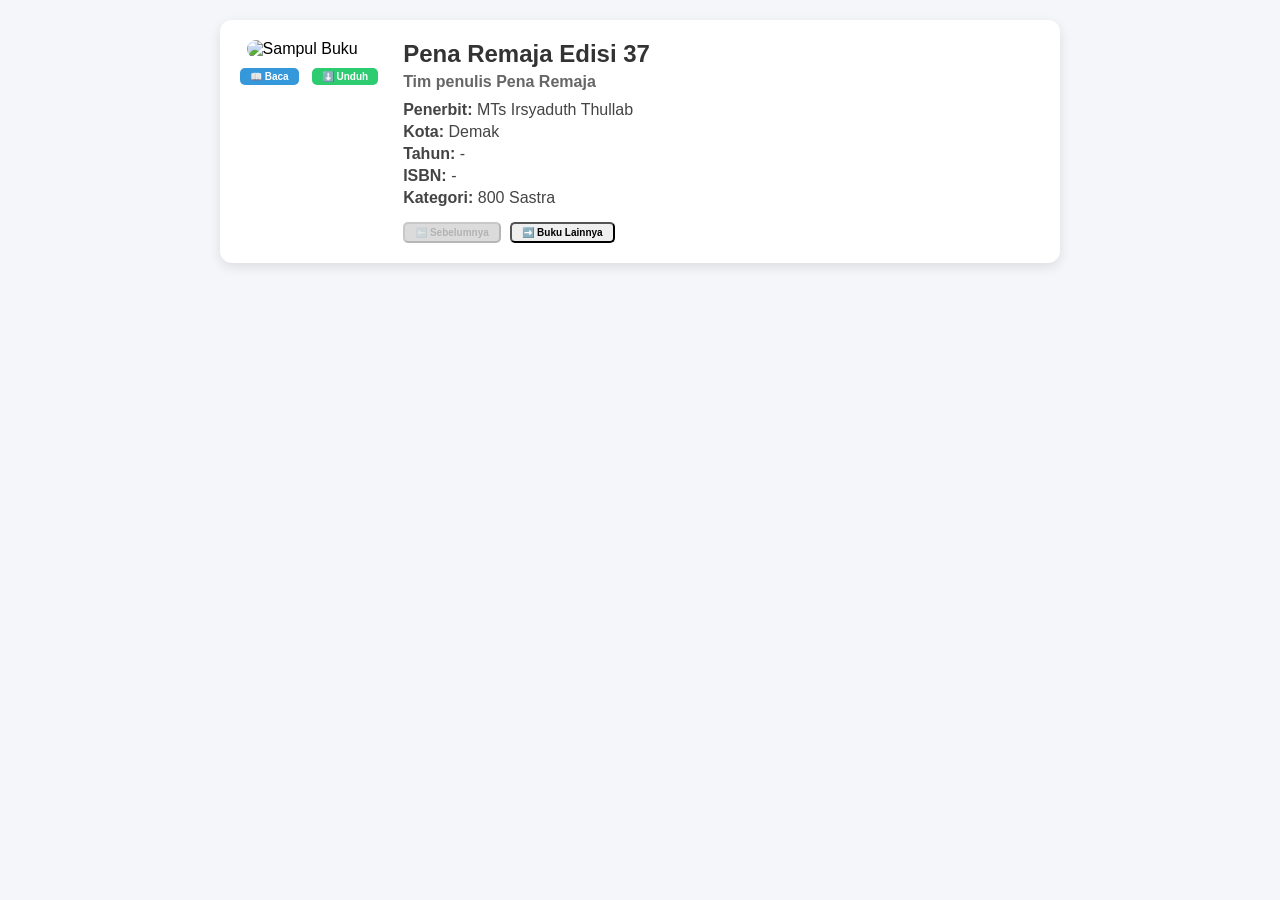
==== index.html @ f4716179 "Rename 1.html to index.html" ====
<!DOCTYPE html>
<html lang="id">
<head>
    <meta charset="UTF-8">
    <meta name="viewport" content="width=device-width, initial-scale=1.0">
    <title>Detail Buku</title>

    <!-- CSS -->
    <link rel="stylesheet" href="style.css">
</head>
<body>

<div class="book-card">

    <!-- COVER + TOMBOL -->
    <div class="book-image">
     <img id="cover" src="" alt="Sampul Buku" style="display:none;">
        <div id="noCover">📚</div>

        <!-- tombol pindah ke sini -->
        <div class="book-actions">
            <a id="btnBaca" target="_blank" class="btn read">📖 Baca</a>
            <a id="btnUnduh" class="btn download">⬇️ Unduh</a>
        </div>
    </div>

    <!-- INFO -->
    <div class="book-info">
        <h2 id="judul">Memuat...</h2>
        <h4 id="penulis"></h4>
        <p><strong>Penerbit:</strong> <span id="penerbit"></span></p>
        <p><strong>Kota:</strong> <span id="kota"></span></p>
        <p><strong>Tahun:</strong> <span id="tahun"></span></p>
        <p><strong>ISBN:</strong> <span id="isbn"></span></p>
        <p><strong>Kategori:</strong> <span id="kategori"></span></p>

        <!-- tombol navigasi tetap di sini -->
        <div class="book-actions">
            <button id="btnPrev" class="btn nav">⬅️ Sebelumnya</button>
            <button id="btnNext" class="btn nav">➡️ Buku Lainnya</button>
        </div>
    </div>

</div>

<!-- SCRIPT -->
<script>
document.addEventListener("DOMContentLoaded", () => {

let dataRows = [];
let currentIndex = 1;

const btnNext = document.getElementById("btnNext");
const btnPrev = document.getElementById("btnPrev");

fetch('buku.csv')
  .then(res => res.text())
  .then(text => {
    dataRows = text.trim().split("\n");

    if (dataRows.length < 2) {
        console.error("CSV kosong");
        return;
    }

    tampilkanData(currentIndex);
    updateButtonState();
  });

function parseCSV(row) {
    return row.match(/(".*?"|[^",]+)(?=\s*,|\s*$)/g)
        .map(item => item.replace(/^"|"$/g, ''));
}

function tampilkanData(index) {
    const cols = parseCSV(dataRows[index]);

    document.getElementById("judul").innerText = cols[0] || "-";
    document.getElementById("penulis").innerText = cols[1] || "-";
    document.getElementById("penerbit").innerText = cols[2] || "-";
    document.getElementById("kota").innerText = cols[3] || "-";
    document.getElementById("tahun").innerText = cols[4] || "-";
    document.getElementById("isbn").innerText = cols[5] || "-";
    document.getElementById("kategori").innerText = cols[8] || "-";

    const cover = document.getElementById("cover");
    const noCover = document.getElementById("noCover");

        if (!cols[6] || cols[6].trim() === "") {
            cover.style.display = "none";
             noCover.style.display = "flex";
            } else {
                cover.style.display = "block";
                noCover.style.display = "none";
                 cover.src = cols[6];
                }
    document.getElementById("btnBaca").href = cols[7] || "#";
    document.getElementById("btnUnduh").href = cols[7] || "#";
}

function updateButtonState() {
    btnPrev.disabled = (currentIndex <= 1);
    btnNext.disabled = (currentIndex >= dataRows.length - 1);
}

// NEXT
btnNext.addEventListener("click", () => {
    currentIndex++;
    tampilkanData(currentIndex);
    updateButtonState();
});

// PREV
btnPrev.addEventListener("click", () => {
    currentIndex--;
    tampilkanData(currentIndex);
    updateButtonState();
});

});
</script>

</body>
</html>
---- style.css ----
body {
    font-family: Arial, sans-serif;
    background: #f4f6f9;
    margin: 0;
    padding: 20px;
}
button:disabled {
    background: #ccc !important;
    cursor: not-allowed;
    opacity: 0.7;
}

/* CARD */
.book-card {
    max-width: 800px;
    margin: auto;
    display: flex;
    gap: 20px;
    background: #fff;
    padding: 20px;
    border-radius: 12px;
    box-shadow: 0 4px 12px rgba(0,0,0,0.1);
    align-items: flex-start;
}

/* COVER */
.book-image img {
    width: 130px;
    border-radius: 10px;
    object-fit: cover;
    transition: 0.3s;
}

/* efek hover */
.book-image img:hover {
    transform: scale(1.05);
}

/* INFO */
.book-image {
    display: flex;
    flex-direction: column;
    align-items: center;
}

.book-image .book-actions {
    margin-top: 10px;
    display: flex;
    gap: 8px;
}
.book-info {
    flex: 1;
}

.book-info h2 {
    margin: 0;
    color: #333;
}

.book-info h4 {
    margin: 5px 0 10px;
    color: #666;
}

.book-info p {
    margin: 4px 0;
    color: #444;
}

/* TOMBOL */
.book-actions {
    margin-top: 15px;
}

.btn {
    display: inline-block;
    padding: 3px 10px;
    margin-right: 5px;
    border-radius: 5px;
    text-decoration: none;
    font-weight: bold;
    font-size: 10px;
    transition: 0.3s;
}

/* Baca */
.read {
    background: #3498db;
    color: white;
}

.read:hover {
    background: #2980b9;
}

/* Unduh */
.download {
    background: #2ecc71;
    color: white;
}

.download:hover {
    background: #27ae60;
}

/* RESPONSIVE */
@media (max-width: 600px) {
    .book-card {
        flex-direction: column;
        text-align: center;
    }

    .book-image img {
        width: 100px;
    }
}

#noCover {
    width: 100%;
    height: 250px; /* sesuaikan dengan tinggi cover */
    font-size: 100px; /* BESAR IKON */
    display: none;

    align-items: center;
    justify-content: center;

    background: #f0f0f0;
    border-radius: 10px;

    color: #999; /* biar tidak terlalu mencolok */
}
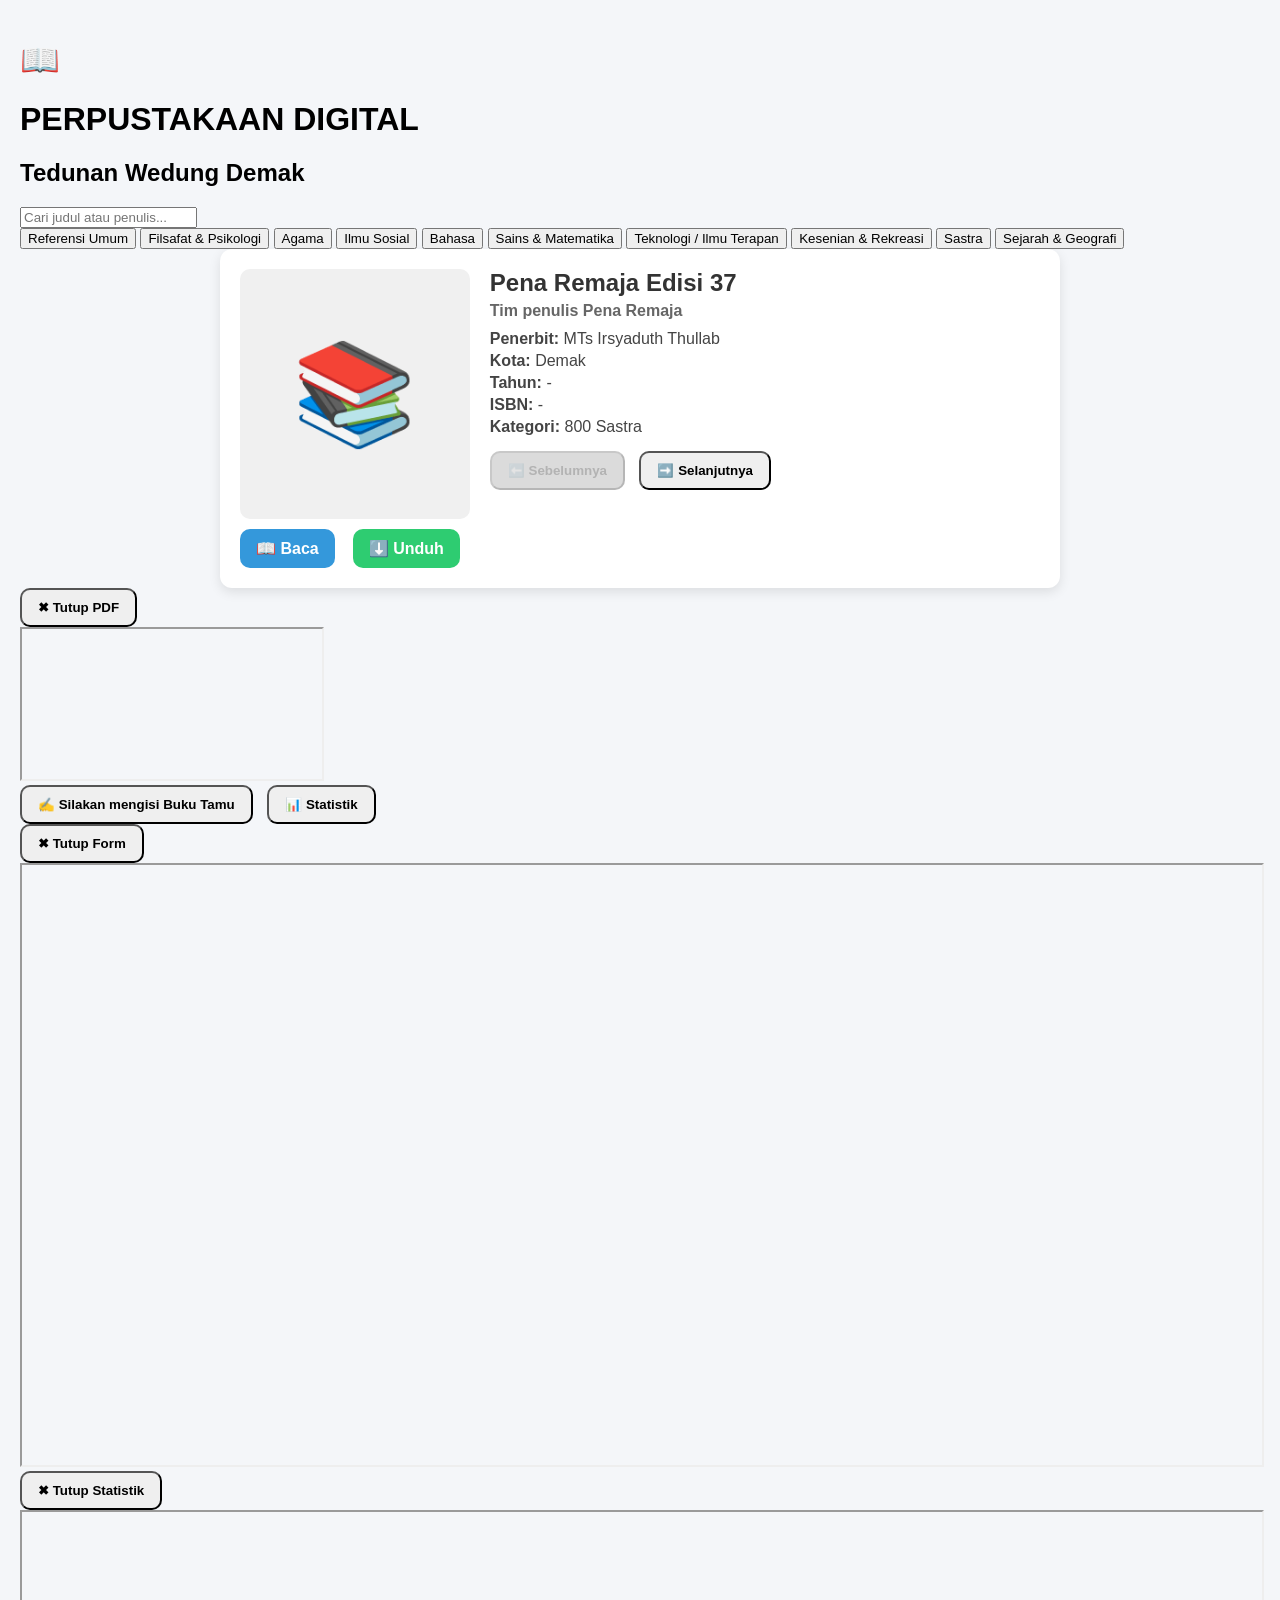
==== commit 509e1322: "Update index.html" ====
--- a/index.html
+++ b/index.html
@@ -2,29 +2,45 @@
 <html lang="id">
 <head>
     <meta charset="UTF-8">
-    <meta name="viewport" content="width=device-width, initial-scale=1.0">
-    <title>Detail Buku</title>
-
-    <!-- CSS -->
-    <link rel="stylesheet" href="style.css">
+    <meta name="viewport" content="width=device-width, initial-scale=1.0, user-scalable=yes">
+    <title>Perpus Tedunan - Perpustakaan Digital</title>
+<style>
+    @import url("style.css");
+</style>
+
 </head>
 <body>
+<header>
+    <div class="search-box">
+                <h1>📖</h1>
+        <h1>PERPUSTAKAAN DIGITAL</h1>
+        <h2>Tedunan Wedung Demak</h2>
+        <input type="text" id="searchInput" placeholder="Cari judul atau penulis..." autocomplete="off">
+    </div>
+    <div id="searchResults" class="search-results"></div>
+    <div class="category-buttons">
+        <button class="cat-btn" data-cat="Referensi Umum">Referensi Umum</button>
+        <button class="cat-btn" data-cat="Filsafat dan psikologi">Filsafat & Psikologi</button>
+        <button class="cat-btn" data-cat="Agama">Agama</button>
+        <button class="cat-btn" data-cat="Ilmu sosial">Ilmu Sosial</button>
+        <button class="cat-btn" data-cat="Bahasa">Bahasa</button>
+        <button class="cat-btn" data-cat="Sains dan matematika">Sains & Matematika</button>
+        <button class="cat-btn" data-cat="Teknologi atau Ilmu terapan">Teknologi / Ilmu Terapan</button>
+        <button class="cat-btn" data-cat="Kesenian dan rekreasi">Kesenian & Rekreasi</button>
+        <button class="cat-btn" data-cat="Sastra">Sastra</button>
+        <button class="cat-btn" data-cat="Sejarah dan geografi">Sejarah & Geografi</button>
+    </div>
+</header>
 
 <div class="book-card">
-
-    <!-- COVER + TOMBOL -->
     <div class="book-image">
-     <img id="cover" src="" alt="Sampul Buku" style="display:none;">
+        <img id="cover" src="" alt="Sampul Buku" style="display:none;">
         <div id="noCover">📚</div>
-
-        <!-- tombol pindah ke sini -->
         <div class="book-actions">
-            <a id="btnBaca" target="_blank" class="btn read">📖 Baca</a>
-            <a id="btnUnduh" class="btn download">⬇️ Unduh</a>
+            <a id="btnBaca" class="btn read">📖 Baca</a>
+            <a id="btnUnduh" class="btn download" target="_blank" rel="noopener noreferrer">⬇️ Unduh</a>
         </div>
     </div>
-
-    <!-- INFO -->
     <div class="book-info">
         <h2 id="judul">Memuat...</h2>
         <h4 id="penulis"></h4>
@@ -33,94 +49,403 @@
         <p><strong>Tahun:</strong> <span id="tahun"></span></p>
         <p><strong>ISBN:</strong> <span id="isbn"></span></p>
         <p><strong>Kategori:</strong> <span id="kategori"></span></p>
-
-        <!-- tombol navigasi tetap di sini -->
         <div class="book-actions">
             <button id="btnPrev" class="btn nav">⬅️ Sebelumnya</button>
-            <button id="btnNext" class="btn nav">➡️ Buku Lainnya</button>
+            <button id="btnNext" class="btn nav">➡️ Selanjutnya</button>
         </div>
     </div>
-
 </div>
 
-<!-- SCRIPT -->
+<!-- BLOK PDF VIEWER dengan iframe -->
+<div id="pdfViewer" class="viewer">
+    <div class="viewer-actions">
+        <button id="btnClosePdf" class="btn close">✖ Tutup PDF</button>
+    </div>
+    <iframe id="pdfFrame" src="" title="Pratinjau Buku" loading="lazy"></iframe>
+</div>
+
+<!-- BUKU TAMU dan Statistik -->
+<footer class="footer">
+    <button id="btnBukuTamu" class="btn guest">✍️ Silakan mengisi Buku Tamu</button>
+    <button id="btnStatistik" class="btn guest">📊 Statistik</button>
+
+    <!-- Viewer Buku Tamu -->
+    <div id="formViewer" class="viewer">
+        <div class="viewer-actions">
+            <button id="btnCloseForm" class="btn close">✖ Tutup Form</button>
+        </div>
+        <iframe src="https://docs.google.com/forms/d/e/1FAIpQLSd-VGoKrk3Hyn9VHav2KnN4BLO5ttCA20VjWQPlxSEllz5xbQ/viewform?embedded=true" width="100%" height="600px">Memuat Form Buku Tamu...</iframe>
+    </div>
+
+    <!-- Viewer Statistik -->
+    <div id="statsViewer" class="viewer">
+        <div class="viewer-actions">
+            <button id="btnCloseStats" class="btn close">✖ Tutup Statistik</button>
+        </div>
+        <iframe src="https://docs.google.com/spreadsheets/d/e/2PACX-1vQD_rDJXwTo8vJb1oFFuzSTnLA16jBnle2c97RkAjKmObAo6FHyE8nUs2PGRFQDLhjXtl-d4b1YgGBm/pubhtml?widget=true&amp;headers=false" width="100%" height="600px">Memuat Statistik...</iframe>
+    </div>
+</footer>
+
+
 <script>
+    (function(){
+        // ======================= GLOBAL =======================
+        let dataRows = [];          // seluruh baris CSV
+        let currentIndex = 1;       // index mulai dari 1 (0 adalah header)
+        const searchInput = document.getElementById("searchInput");
+        let currentPage = 1;
+        const rowsPerPage = 5;
+        let currentMatches = [];
+
+        // ========== FUNGSI KONVERSI URL GOOGLE DRIVE KE EMBED ==========
+        function getEmbedPdfUrl(originalUrl) {
+            if (!originalUrl || originalUrl === "#") return null;
+            let url = originalUrl.trim();
+            // Deteksi Google Drive (file/d/ atau open?id=)
+            let fileId = null;
+            const drivePattern1 = /drive\.google\.com\/file\/d\/([^\/]+)/;
+            const drivePattern2 = /drive\.google\.com\/open\?id=([^&]+)/;
+            const match1 = url.match(drivePattern1);
+            const match2 = url.match(drivePattern2);
+            if (match1) fileId = match1[1];
+            if (match2) fileId = match2[1];
+            
+            if (fileId) {
+                // Gunakan endpoint embed resmi tanpa notifikasi akses berlebihan (tetap butuh izin file public)
+                // Jika file private akan muncul permintaan akses, tapi itu di luar kendali kami.
+                // Namun format ini paling bersih untuk iframe.
+                return `https://drive.google.com/file/d/${fileId}/preview`;
+            }
+            
+            // Jika sudah berupa pdf biasa atau link raw, biarkan
+            if (url.toLowerCase().endsWith('.pdf') || url.includes('/preview')) {
+                return url;
+            }
+            // Cegah link aneh, fallback ke url asli (tetap dicoba)
+            return url;
+        }
+
+        // ========== PARSE CSV (handle kutip) ==========
+        function parseCSV(row) {
+            // regex sederhana untuk memisahkan kolom bertanda kutip
+            const matches = row.match(/(".*?"|[^",]+)(?=\s*,|\s*$)/g);
+            if (!matches) return [];
+            return matches.map(item => item.replace(/^"|"$/g, '').trim());
+        }
+
+        // ========== TAMPILKAN DATA BUKU KE CARD ==========
+        function tampilkanData(index) {
+            if (!dataRows.length || index >= dataRows.length || index < 1) return;
+            const cols = parseCSV(dataRows[index]);
+            if (cols.length < 7) return;
+
+            document.getElementById("judul").innerText = cols[0] || "Judul tidak tersedia";
+            document.getElementById("penulis").innerText = cols[1] || "-";
+            document.getElementById("penerbit").innerText = cols[2] || "-";
+            document.getElementById("kota").innerText = cols[3] || "-";
+            document.getElementById("tahun").innerText = cols[4] || "-";
+            document.getElementById("isbn").innerText = cols[5] || "-";
+            document.getElementById("kategori").innerText = cols[8] || "-";
+
+            const coverImg = document.getElementById("cover");
+            const noCoverDiv = document.getElementById("noCover");
+            const coverUrl = cols[6] ? cols[6].trim() : "";
+            
+            if (coverUrl && coverUrl !== "") {
+                coverImg.src = coverUrl;
+                coverImg.style.display = "block";
+                noCoverDiv.style.display = "none";
+                coverImg.onerror = () => {
+                    // jika cover gagal load, tampilkan placeholder
+                    coverImg.style.display = "none";
+                    noCoverDiv.style.display = "flex";
+                };
+            } else {
+                coverImg.style.display = "none";
+                noCoverDiv.style.display = "flex";
+            }
+
+            // URL file buku (PDF)
+            let fileUrl = cols[7] ? cols[7].trim() : "#";
+            // Tombol Baca (tanpa arah langsung, pakai event)
+            const btnBaca = document.getElementById("btnBaca");
+            const btnUnduh = document.getElementById("btnUnduh");
+            
+            // Simpan data-url di atribut untuk tombol baca & unduh
+            btnBaca.setAttribute("data-fileurl", fileUrl);
+            btnUnduh.href = fileUrl;   // unduh buka tab baru (target _blank sudah ada)
+            // Jika fileUrl kosong, disable style
+            if (!fileUrl || fileUrl === "#") {
+                btnBaca.style.opacity = "0.6";
+                btnUnduh.style.opacity = "0.6";
+                btnBaca.style.pointerEvents = "none";
+                btnUnduh.style.pointerEvents = "none";
+            } else {
+                btnBaca.style.opacity = "1";
+                btnUnduh.style.opacity = "1";
+                btnBaca.style.pointerEvents = "auto";
+                btnUnduh.style.pointerEvents = "auto";
+            }
+        }
+
+        // ========== RENDER TABEL HASIL PENCARIAN DENGAN PAGINATION ==========
+        function renderTable(matches) {
+            const resultsDiv = document.getElementById("searchResults");
+            resultsDiv.innerHTML = "";
+            currentMatches = matches;
+
+            if (matches.length === 0) {
+                resultsDiv.style.display = "block";
+                resultsDiv.innerHTML = "<p style='padding:15px;'>📭 Tidak ada hasil yang cocok</p>";
+                return;
+            }
+
+            resultsDiv.style.display = "block";
+            const start = (currentPage - 1) * rowsPerPage;
+            const end = start + rowsPerPage;
+            const paginated = matches.slice(start, end);
+
+            const table = document.createElement("table");
+            table.innerHTML = `<thead><tr><th>Judul Buku</th><th>Penulis</th><th>Tahun</th></tr></thead>`;
+            const tbody = document.createElement("tbody");
+
+            paginated.forEach(item => {
+                const cols = parseCSV(dataRows[item.index]);
+                const row = document.createElement("tr");
+                row.innerHTML = `
+                    <td>${escapeHtml(item.judul)}</td>
+                    <td>${escapeHtml(item.penulis)}</td>
+                    <td>${cols[4] || "-"}</td>
+                `;
+                row.addEventListener("click", (e) => {
+                    currentIndex = item.index;
+                    tampilkanData(currentIndex);
+                    updateButtonState();
+                    resultsDiv.style.display = "none";
+                    if (searchInput) searchInput.value = "";
+                    // scroll sedikit ke buku
+                    document.querySelector(".book-card")?.scrollIntoView({ behavior: "smooth", block: "start" });
+                });
+                tbody.appendChild(row);
+            });
+            table.appendChild(tbody);
+            resultsDiv.appendChild(table);
+
+            // Pagination controls
+            const paginationDiv = document.createElement("div");
+            paginationDiv.className = "pagination";
+            const prevBtn = document.createElement("button");
+            prevBtn.textContent = "⬅️ Sebelumnya";
+            prevBtn.disabled = currentPage === 1;
+            prevBtn.addEventListener("click", () => {
+                currentPage--;
+                renderTable(currentMatches);
+            });
+            const nextBtn = document.createElement("button");
+            nextBtn.textContent = "➡️ Berikutnya";
+            nextBtn.disabled = end >= matches.length;
+            nextBtn.addEventListener("click", () => {
+                currentPage++;
+                renderTable(currentMatches);
+            });
+            const pageInfo = document.createTextNode(` Halaman ${currentPage} `);
+            paginationDiv.appendChild(prevBtn);
+            paginationDiv.appendChild(pageInfo);
+            paginationDiv.appendChild(nextBtn);
+            resultsDiv.appendChild(paginationDiv);
+        }
+
+        function escapeHtml(str) {
+            if(!str) return "";
+            return str.replace(/[&<>]/g, function(m) {
+                if(m === '&') return '&amp;';
+                if(m === '<') return '&lt;';
+                if(m === '>') return '&gt;';
+                return m;
+            });
+        }
+
+        // ========== UPDATE STATUS TOMBOL PREV/NEXT ==========
+        function updateButtonState() {
+            const btnPrev = document.getElementById("btnPrev");
+            const btnNext = document.getElementById("btnNext");
+            if (btnPrev) btnPrev.disabled = (currentIndex <= 1);
+            if (btnNext) btnNext.disabled = (currentIndex >= dataRows.length - 1);
+        }
+
+        // ========== EVENT TOMBOL BACA (tanpa notif akses & iframe halus) ==========
+        function initReadButton() {
+            const btnBaca = document.getElementById("btnBaca");
+            const pdfViewer = document.getElementById("pdfViewer");
+            const pdfFrame = document.getElementById("pdfFrame");
+            const closePdf = document.getElementById("btnClosePdf");
+
+            btnBaca.addEventListener("click", (e) => {
+                e.preventDefault();
+                const rawUrl = btnBaca.getAttribute("data-fileurl");
+                if (!rawUrl || rawUrl === "#") {
+                    alert("Maaf, file buku belum tersedia atau link tidak valid.");
+                    return;
+                }
+                // Ubah ke embed friendly (khusus Google Drive)
+                const embedUrl = getEmbedPdfUrl(rawUrl);
+                if (!embedUrl) {
+                    alert("Link buku tidak dapat diproses.");
+                    return;
+                }
+                // Set iframe src & tampilkan viewer
+                pdfFrame.src = embedUrl;
+                pdfViewer.classList.add("show");
+                // scroll halus ke viewer
+                pdfViewer.scrollIntoView({ behavior: "smooth", block: "start" });
+            });
+
+            closePdf.addEventListener("click", () => {
+                pdfViewer.classList.remove("show");
+                pdfFrame.src = ""; // bersihkan iframe
+            });
+        }
+
+        // ========== TOMBOL UNDUH OTOMATIS TAB BARU (sudah pakai target _blank) ==========
+       // Buku Tamu
+function initGuestBook() {
+    const btnTamu = document.getElementById("btnBukuTamu");
+    const formViewer = document.getElementById("formViewer");
+    const closeForm = document.getElementById("btnCloseForm");
+    if (btnTamu && formViewer) {
+        btnTamu.addEventListener("click", () => {
+            formViewer.classList.add("show");
+            formViewer.scrollIntoView({ behavior: "smooth", block: "start" });
+        });
+        closeForm.addEventListener("click", () => {
+            formViewer.classList.remove("show");
+        });
+    }
+}
+
+// Statistik
+function initStats() {
+    const btnStats = document.getElementById("btnStatistik");
+    const statsViewer = document.getElementById("statsViewer");
+    const closeStats = document.getElementById("btnCloseStats");
+    if (btnStats && statsViewer) {
+        btnStats.addEventListener("click", () => {
+            statsViewer.classList.add("show");
+            statsViewer.scrollIntoView({ behavior: "smooth", block: "start" });
+        });
+        closeStats.addEventListener("click", () => {
+            statsViewer.classList.remove("show");
+        });
+    }
+}
+
+// Panggil fungsi saat halaman siap
 document.addEventListener("DOMContentLoaded", () => {
-
-let dataRows = [];
-let currentIndex = 1;
-
-const btnNext = document.getElementById("btnNext");
-const btnPrev = document.getElementById("btnPrev");
-
-fetch('buku.csv')
-  .then(res => res.text())
-  .then(text => {
-    dataRows = text.trim().split("\n");
-
-    if (dataRows.length < 2) {
-        console.error("CSV kosong");
-        return;
-    }
-
-    tampilkanData(currentIndex);
-    updateButtonState();
-  });
-
-function parseCSV(row) {
-    return row.match(/(".*?"|[^",]+)(?=\s*,|\s*$)/g)
-        .map(item => item.replace(/^"|"$/g, ''));
-}
-
-function tampilkanData(index) {
-    const cols = parseCSV(dataRows[index]);
-
-    document.getElementById("judul").innerText = cols[0] || "-";
-    document.getElementById("penulis").innerText = cols[1] || "-";
-    document.getElementById("penerbit").innerText = cols[2] || "-";
-    document.getElementById("kota").innerText = cols[3] || "-";
-    document.getElementById("tahun").innerText = cols[4] || "-";
-    document.getElementById("isbn").innerText = cols[5] || "-";
-    document.getElementById("kategori").innerText = cols[8] || "-";
-
-    const cover = document.getElementById("cover");
-    const noCover = document.getElementById("noCover");
-
-        if (!cols[6] || cols[6].trim() === "") {
-            cover.style.display = "none";
-             noCover.style.display = "flex";
-            } else {
-                cover.style.display = "block";
-                noCover.style.display = "none";
-                 cover.src = cols[6];
+    initGuestBook();
+    initStats();
+});
+
+
+        // ========== FILTER KATEGORI (dengan pagination) ==========
+        function initCategoryFilter() {
+            document.querySelectorAll(".cat-btn").forEach(btn => {
+                btn.addEventListener("click", () => {
+                    const kategoriTarget = btn.getAttribute("data-cat").toLowerCase();
+                    const resultsDiv = document.getElementById("searchResults");
+                    let matches = [];
+                    for (let i = 1; i < dataRows.length; i++) {
+                        const cols = parseCSV(dataRows[i]);
+                        const catBuku = (cols[8] || "").toLowerCase();
+                        if (catBuku.includes(kategoriTarget)) {
+                            matches.push({ index: i, judul: cols[0], penulis: cols[1] });
+                        }
+                    }
+                    if (matches.length > 0) {
+                        currentPage = 1;
+                        renderTable(matches);
+                    } else {
+                        resultsDiv.style.display = "block";
+                        resultsDiv.innerHTML = "<p>📌 Tidak ditemukan buku dalam kategori ini.</p>";
+                    }
+                    // sembunyikan card kalau perlu? tidak, biarkan buku terakhir tetap.
+                });
+            });
+        }
+
+        // ========== LOAD CSV DAN INISIALISASI ==========
+        fetch('buku.csv')
+            .then(res => {
+                if (!res.ok) throw new Error("CSV tidak ditemukan");
+                return res.text();
+            })
+            .then(text => {
+                dataRows = text.trim().split(/\r?\n/);
+                if (dataRows.length < 2) {
+                    console.warn("CSV hanya header atau kosong");
+                    document.getElementById("judul").innerText = "Data buku kosong";
+                    return;
                 }
-    document.getElementById("btnBaca").href = cols[7] || "#";
-    document.getElementById("btnUnduh").href = cols[7] || "#";
-}
-
-function updateButtonState() {
-    btnPrev.disabled = (currentIndex <= 1);
-    btnNext.disabled = (currentIndex >= dataRows.length - 1);
-}
-
-// NEXT
-btnNext.addEventListener("click", () => {
-    currentIndex++;
-    tampilkanData(currentIndex);
-    updateButtonState();
-});
-
-// PREV
-btnPrev.addEventListener("click", () => {
-    currentIndex--;
-    tampilkanData(currentIndex);
-    updateButtonState();
-});
-
-});
+                currentIndex = 1;
+                tampilkanData(currentIndex);
+                updateButtonState();
+                
+                // event navigasi next/prev
+                const btnNext = document.getElementById("btnNext");
+                const btnPrev = document.getElementById("btnPrev");
+                btnNext.addEventListener("click", () => {
+                    if (currentIndex < dataRows.length - 1) {
+                        currentIndex++;
+                        tampilkanData(currentIndex);
+                        updateButtonState();
+                    }
+                });
+                btnPrev.addEventListener("click", () => {
+                    if (currentIndex > 1) {
+                        currentIndex--;
+                        tampilkanData(currentIndex);
+                        updateButtonState();
+                    }
+                });
+                
+                // inisialisasi fitur lainnya
+                initReadButton();
+                initGuestBook();
+                initCategoryFilter();
+                
+                // Pencarian realtime
+                searchInput.addEventListener("input", (e) => {
+                    const keyword = e.target.value.toLowerCase().trim();
+                    const resultsDiv = document.getElementById("searchResults");
+                    if (!keyword) {
+                        resultsDiv.style.display = "none";
+                        tampilkanData(currentIndex);
+                        updateButtonState();
+                        return;
+                    }
+                    let matches = [];
+                    for (let i = 1; i < dataRows.length; i++) {
+                        const cols = parseCSV(dataRows[i]);
+                        const judul = (cols[0] || "").toLowerCase();
+                        const penulis = (cols[1] || "").toLowerCase();
+                        if (judul.includes(keyword) || penulis.includes(keyword)) {
+                            matches.push({ index: i, judul: cols[0], penulis: cols[1] });
+                        }
+                    }
+                    if (matches.length) {
+                        currentPage = 1;
+                        renderTable(matches);
+                    } else {
+                        resultsDiv.style.display = "block";
+                        resultsDiv.innerHTML = "<p>🔍 Tidak ada buku yang cocok</p>";
+                    }
+                });
+            })
+            .catch(err => {
+                console.error("Gagal memuat CSV:", err);
+                document.getElementById("judul").innerText = "Gagal memuat data buku";
+                document.getElementById("penulis").innerText = "Periksa file buku.csv";
+            });
+    })();
 </script>
-
 </body>
 </html>
-
-
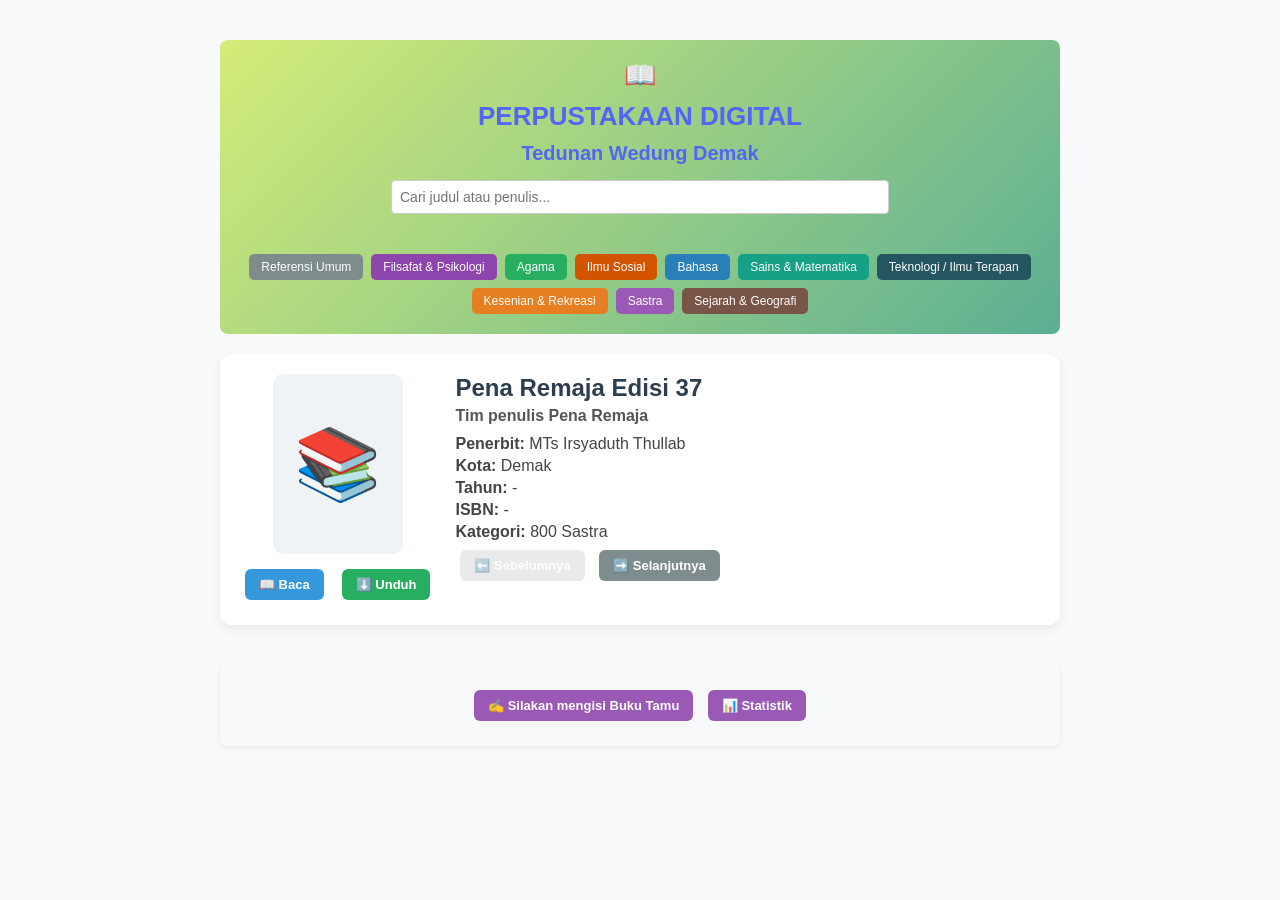
==== commit 6ccdda46: "Update index.html" ====
--- a/index.html
+++ b/index.html
@@ -4,10 +4,7 @@
     <meta charset="UTF-8">
     <meta name="viewport" content="width=device-width, initial-scale=1.0, user-scalable=yes">
     <title>Perpus Tedunan - Perpustakaan Digital</title>
-<style>
-    @import url("style.css");
-</style>
-
+<link rel="stylesheet" href="style.css">
 </head>
 <body>
 <header>
--- a/style.css
+++ b/style.css
@@ -0,0 +1,317 @@
+/* RESET & GLOBAL */
+body {
+    font-family: Arial, sans-serif;
+    background: #f9fafc;
+    margin: 0;
+    padding: 20px;
+    color: #333;
+}
+
+button:disabled,
+.btn.nav:disabled {
+    background: #ddd !important;
+    cursor: not-allowed;
+    opacity: 0.6;
+}
+
+/* HEADER  */
+header {
+    background: linear-gradient(135deg, #d5ec78, #5baf93);
+    color: #5265f6;
+    padding: 20px;
+    text-align: center;
+    border-radius: 8px;
+    margin-bottom: 20px;
+    max-width: 800px;
+    margin: 20px auto;
+}
+header h1 {
+    margin: 0 0 10px;
+    font-size: 26px;
+    font-weight: bold;
+}
+header h2 {
+    margin: 0 0 15px;
+    font-size: 20px;
+    font-weight: bold;
+}
+.search-box input {
+    padding: 8px;
+    width: 60%;
+    border-radius: 4px;
+    border: 1px solid #ccc;
+    font-size: 14px;
+}
+
+/* KATEGORI BUTTONS (warna sesuai permintaan) */
+.category-buttons {
+    margin-top: 15px;
+    display: flex;
+    flex-wrap: wrap;
+    justify-content: center;
+    gap: 8px;
+}
+.cat-btn {
+    padding: 6px 12px;
+    border: none;
+    border-radius: 5px;
+    cursor: pointer;
+    font-size: 12px;
+    transition: 0.3s;
+    color: #fff;
+}
+.cat-btn[data-cat="Referensi Umum"] { background: #7f8c8d; }
+.cat-btn[data-cat="Filsafat dan psikologi"] { background: #8e44ad; }
+.cat-btn[data-cat="Agama"] { background: #27ae60; }
+.cat-btn[data-cat="Ilmu sosial"] { background: #d35400; }
+.cat-btn[data-cat="Bahasa"] { background: #2980b9; }
+.cat-btn[data-cat="Sains dan matematika"] { background: #16a085; }
+.cat-btn[data-cat="Teknologi atau Ilmu terapan"] { background: #25565f; }
+.cat-btn[data-cat="Kesenian dan rekreasi"] { background: #e67e22; }
+.cat-btn[data-cat="Sastra"] { background: #9b59b6; }
+.cat-btn[data-cat="Sejarah dan geografi"] { background: #795548; }
+.cat-btn:hover {
+    filter: brightness(90%);
+}
+
+/* HASIL PENCARIAN - VERSI DITINGKATKAN */
+.search-results {
+    max-width: 900px;
+    margin: 20px auto;
+    background: #fff;
+    border-radius: 12px;
+    box-shadow: 0 4px 12px rgba(0,0,0,0.1);
+    overflow-x: auto;
+    display: block;
+}
+
+.search-results table {
+    width: 100%;
+    border-collapse: collapse;
+    min-width: 500px;
+}
+
+.search-results th {
+    background: #2c3e50;
+    color: white;
+    padding: 12px 10px;
+    font-size: 15px;
+    font-weight: 600;
+    text-align: center;
+}
+
+.search-results td {
+    padding: 12px 10px;
+    font-size: 14px;
+    color: #1e2a3a;
+    border-bottom: 1px solid #e2e8f0;
+}
+
+/* Zebra striping */
+.search-results tbody tr:nth-child(even) {
+    background-color: #f9fafb;
+}
+.search-results tbody tr:nth-child(odd) {
+    background-color: #ffffff;
+}
+
+/* Hover */
+.search-results tbody tr:hover {
+    background-color: #eef2f7;
+    cursor: pointer;
+}
+
+/* Pagination */
+.pagination {
+    margin-top: 15px;
+    text-align: center;
+    padding: 10px;
+}
+.pagination button {
+    background-color: #2c3e50;
+    color: white;
+    border: none;
+    padding: 6px 14px;
+    margin: 0 4px;
+    border-radius: 6px;
+    font-weight: bold;
+    cursor: pointer;
+}
+.pagination button:disabled {
+    background-color: #b0bec5;
+    cursor: not-allowed;
+}
+
+/* CARD BUKU UTAMA */
+.book-card {
+    max-width: 800px;
+    margin: auto;
+    display: flex;
+    gap: 20px;
+    background: #ffffff;
+    padding: 20px;
+    border-radius: 12px;
+    box-shadow: 0 4px 12px rgba(0,0,0,0.08);
+    align-items: flex-start;
+}
+
+/* COVER & NO COVER */
+.book-image {
+    display: flex;
+    flex-direction: column;
+    align-items: center;
+}
+.book-image img {
+    width: 130px;
+    border-radius: 10px;
+    object-fit: cover;
+    transition: 0.3s;
+}
+.book-image img:hover {
+    transform: scale(1.05);
+}
+#noCover {
+    width: 130px;
+    height: 180px;
+    font-size: 70px;
+    display: flex;
+    align-items: center;
+    justify-content: center;
+    background: #f0f3f5;
+    border-radius: 10px;
+    color: #aaa;
+}
+.book-image .book-actions {
+    margin-top: 10px;
+    display: flex;
+    gap: 8px;
+}
+
+/* INFO BUKU */
+.book-info {
+    flex: 1;
+}
+.book-info h2 {
+    margin: 0;
+    color: #2c3e50;
+}
+.book-info h4 {
+    margin: 5px 0 10px;
+    color: #555;
+}
+.book-info p {
+    margin: 4px 0;
+    color: #444;
+}
+
+/* TOMBOL UMUM (Baca, Unduh, Navigasi) */
+.btn {
+    display: inline-block;
+    padding: 8px 14px;
+    margin: 5px;
+    border-radius: 6px;
+    text-decoration: none;
+    font-weight: bold;
+    font-size: 13px;
+    transition: 0.3s;
+    border: none;
+    cursor: pointer;
+}
+.read {
+    background: #3498db;
+    color: #fff;
+}
+.read:hover {
+    background: #2980b9;
+}
+.download {
+    background: #27ae60;
+    color: #fff;
+}
+.download:hover {
+    background: #1e8449;
+}
+.nav {
+    background: #7f8c8d;
+    color: #fff;
+}
+.nav:hover:not(:disabled) {
+    background: #6c7a7a;
+}
+.close {
+    background: #e74c3c;
+    color: #fff;
+}
+.close:hover {
+    background: #c0392b;
+}
+.guest {
+    background: #9b59b6;
+    color: #fff;
+}
+.guest:hover {
+    background: #8e44ad;
+}
+
+/* VIEWER PDF & FORM (muncul dengan fade) */
+.viewer {
+    max-width: 800px;
+    margin: 20px auto;
+    display: none;          /* default tersembunyi */
+    background: #fff;
+    border-radius: 12px;
+    box-shadow: 0 4px 20px rgba(0,0,0,0.15);
+    overflow: hidden;
+    transition: opacity 0.3s ease;
+    opacity: 0;
+}
+.viewer.show {
+    display: block;        /* tampilkan saat kelas show ditambahkan */
+    opacity: 1;
+}
+.viewer-actions {
+    text-align: right;
+    padding: 10px;
+    background: #f5f7fa;
+    border-bottom: 1px solid #ddd;
+}
+.viewer iframe {
+    width: 100%;
+    height: 70vh;
+    min-height: 450px;
+    border: none;
+    display: block;
+}
+
+/* FOOTER & BUKU TAMU */
+.footer {
+    max-width: 800px;
+    margin: 40px auto;
+    text-align: center;
+    padding: 20px;
+    background: #f7f9fa;
+    border-radius: 8px;
+    box-shadow: 0 2px 6px rgba(0,0,0,0.08);
+}
+
+/* RESPONSIVE (mobile) */
+@media (max-width: 600px) {
+    .book-card {
+        flex-direction: column;
+        text-align: center;
+        align-items: center;
+    }
+    .book-image img, #noCover {
+        width: 100px;
+        height: auto;
+    }
+    .book-image .book-actions {
+        justify-content: center;
+    }
+    .viewer iframe {
+        height: 55vh;
+    }
+    .search-box input {
+        width: 85%;
+    }
+}
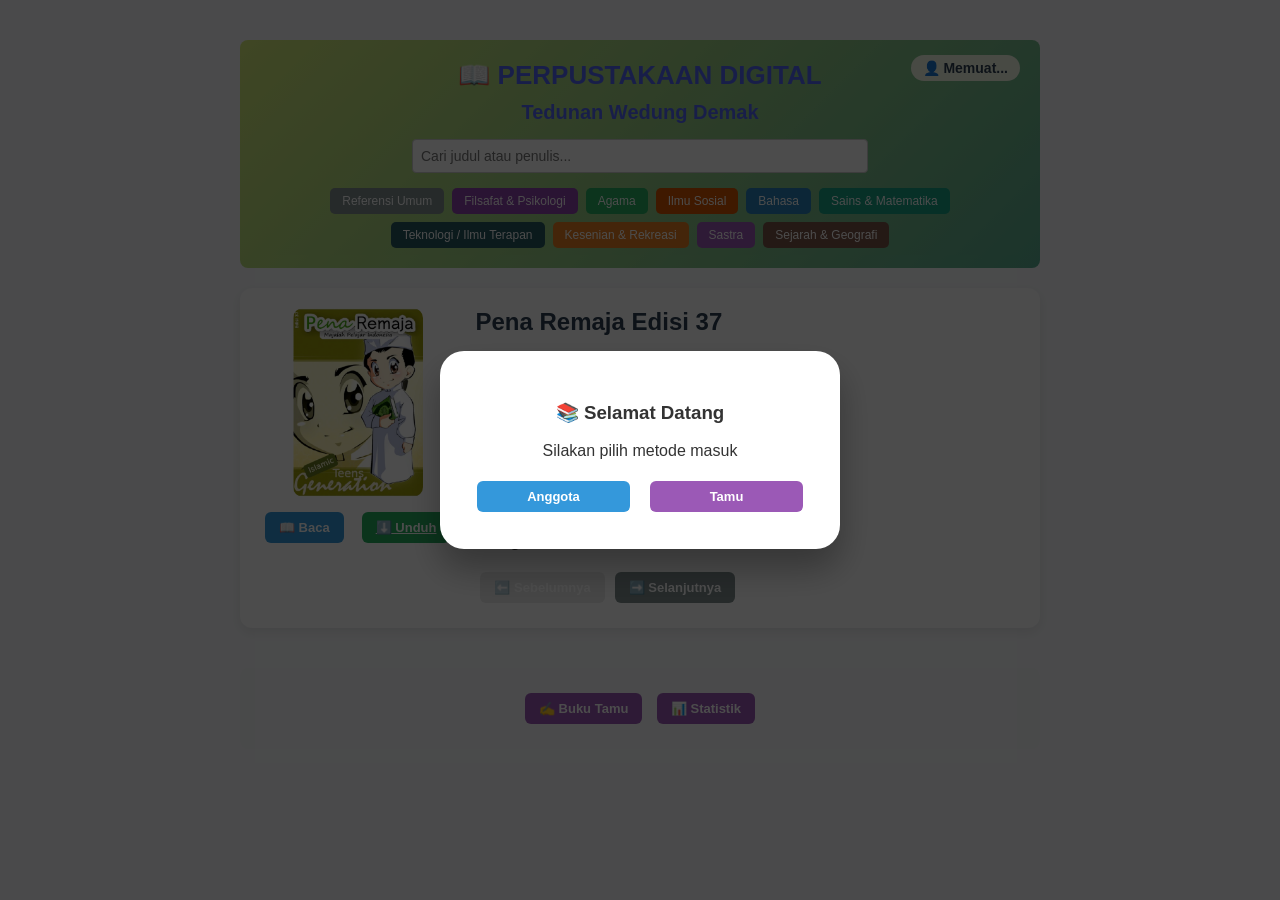
==== commit d8ae17d5: "Update index.html" ====
--- a/index.html
+++ b/index.html
@@ -4,16 +4,72 @@
     <meta charset="UTF-8">
     <meta name="viewport" content="width=device-width, initial-scale=1.0, user-scalable=yes">
     <title>Perpus Tedunan - Perpustakaan Digital</title>
-<link rel="stylesheet" href="style.css">
+    <style>
+        /* ========== STYLE ========== */
+        * { box-sizing: border-box; }
+        body { font-family: Arial, sans-serif; background: #f9fafc; margin: 0; padding: 20px; color: #333; }
+        button:disabled, .btn.nav:disabled { background: #ddd !important; cursor: not-allowed; opacity: 0.6; }
+        header { background: linear-gradient(135deg, #d5ec78, #5baf93); color: #5265f6; padding: 20px; text-align: center; border-radius: 8px; margin-bottom: 20px; max-width: 800px; margin: 20px auto; position: relative; }
+        header h1 { margin: 0 0 10px; font-size: 26px; }
+        header h2 { margin: 0 0 15px; font-size: 20px; }
+        .user-info { position: absolute; top: 15px; right: 20px; background: rgba(255,255,240,0.9); padding: 5px 12px; border-radius: 40px; font-size: 14px; font-weight: bold; color: #2c3e50; cursor: pointer; }
+        .search-box input { padding: 8px; width: 60%; border-radius: 4px; border: 1px solid #ccc; font-size: 14px; }
+        .category-buttons { margin-top: 15px; display: flex; flex-wrap: wrap; justify-content: center; gap: 8px; }
+        .cat-btn { padding: 6px 12px; border: none; border-radius: 5px; cursor: pointer; font-size: 12px; transition: 0.3s; color: #fff; }
+        .cat-btn[data-cat="Referensi Umum"] { background: #7f8c8d; }
+        .cat-btn[data-cat="Filsafat dan psikologi"] { background: #8e44ad; }
+        .cat-btn[data-cat="Agama"] { background: #27ae60; }
+        .cat-btn[data-cat="Ilmu sosial"] { background: #d35400; }
+        .cat-btn[data-cat="Bahasa"] { background: #2980b9; }
+        .cat-btn[data-cat="Sains dan matematika"] { background: #16a085; }
+        .cat-btn[data-cat="Teknologi atau Ilmu terapan"] { background: #25565f; }
+        .cat-btn[data-cat="Kesenian dan rekreasi"] { background: #e67e22; }
+        .cat-btn[data-cat="Sastra"] { background: #9b59b6; }
+        .cat-btn[data-cat="Sejarah dan geografi"] { background: #795548; }
+        .search-results { max-width: 900px; margin: 20px auto; background: #fff; border-radius: 12px; box-shadow: 0 4px 12px rgba(0,0,0,0.1); overflow-x: auto; display: none; }
+        .search-results table { width: 100%; border-collapse: collapse; min-width: 500px; }
+        .search-results th { background: #2c3e50; color: white; padding: 12px 10px; }
+        .search-results td { padding: 12px 10px; border-bottom: 1px solid #e2e8f0; }
+        .search-results tbody tr:hover { background-color: #eef2f7; cursor: pointer; }
+        .pagination { margin-top: 15px; text-align: center; padding: 10px; }
+        .pagination button { background-color: #2c3e50; color: white; border: none; padding: 6px 14px; margin: 0 4px; border-radius: 6px; cursor: pointer; }
+        .book-card { max-width: 800px; margin: auto; display: flex; gap: 20px; background: #ffffff; padding: 20px; border-radius: 12px; box-shadow: 0 4px 12px rgba(0,0,0,0.08); align-items: flex-start; }
+        .book-image { display: flex; flex-direction: column; align-items: center; }
+        .book-image img { width: 130px; border-radius: 10px; }
+        #noCover { width: 130px; height: 180px; font-size: 70px; display: flex; align-items: center; justify-content: center; background: #f0f3f5; border-radius: 10px; color: #aaa; }
+        .book-image .book-actions { margin-top: 10px; display: flex; gap: 8px; }
+        .book-info { flex: 1; }
+        .book-info h2 { margin: 0; color: #2c3e50; }
+        .btn { display: inline-block; padding: 8px 14px; margin: 5px; border-radius: 6px; font-weight: bold; font-size: 13px; border: none; cursor: pointer; }
+        .read { background: #3498db; color: #fff; }
+        .download { background: #27ae60; color: #fff; }
+        .nav { background: #7f8c8d; color: #fff; }
+        .close { background: #e74c3c; color: #fff; }
+        .guest { background: #9b59b6; color: #fff; }
+        .viewer { max-width: 800px; margin: 20px auto; display: none; background: #fff; border-radius: 12px; box-shadow: 0 4px 20px rgba(0,0,0,0.15); overflow: hidden; }
+        .viewer.show { display: block; }
+        .viewer-actions { text-align: right; padding: 10px; background: #f5f7fa; border-bottom: 1px solid #ddd; }
+        .viewer iframe { width: 100%; height: 70vh; border: none; }
+        .footer { max-width: 800px; margin: 40px auto; text-align: center; padding: 20px; background: #f7f9fa; border-radius: 8px; }
+        @media (max-width: 600px) { .book-card { flex-direction: column; text-align: center; } .search-box input { width: 85%; } }
+        .overlay { position: fixed; top: 0; left: 0; width: 100%; height: 100%; background: rgba(0,0,0,0.7); z-index: 10000; display: flex; align-items: center; justify-content: center; visibility: hidden; opacity: 0; transition: 0.2s; }
+        .overlay.show { visibility: visible; opacity: 1; }
+        .modal-card { background: white; max-width: 400px; width: 90%; border-radius: 24px; padding: 2rem; text-align: center; box-shadow: 0 20px 35px rgba(0,0,0,0.3); }
+        .modal-card input, .modal-card select { width: 100%; padding: 12px; margin: 10px 0; border-radius: 40px; border: 1px solid #ccc; }
+        .modal-card .btn-group { display: flex; gap: 10px; margin-top: 15px; }
+        .modal-card .btn { flex: 1; }
+        .toast { position: fixed; bottom: 20px; right: 20px; background: #333; color: white; padding: 10px 20px; border-radius: 30px; z-index: 10001; opacity: 0; transition: 0.3s; pointer-events: none; }
+    </style>
 </head>
 <body>
+
+<div id="loginOverlay" class="overlay"><div class="modal-card" id="loginModalCard"></div></div>
+<div id="profilOverlay" class="overlay"><div class="modal-card"><h2>👤 Profil Pengguna</h2><div id="profilContent"></div><button id="btnLogout" class="btn close" style="margin-top:15px;">🚪 Logout</button><button id="btnTutupProfil" class="btn nav">Tutup</button></div></div>
+<div id="toastMsg" class="toast"></div>
+
 <header>
-    <div class="search-box">
-                <h1>📖</h1>
-        <h1>PERPUSTAKAAN DIGITAL</h1>
-        <h2>Tedunan Wedung Demak</h2>
-        <input type="text" id="searchInput" placeholder="Cari judul atau penulis..." autocomplete="off">
-    </div>
+    <div class="search-box"><h1>📖 PERPUSTAKAAN DIGITAL</h1><h2>Tedunan Wedung Demak</h2><input type="text" id="searchInput" placeholder="Cari judul atau penulis..." autocomplete="off"></div>
+    <div id="userNameDisplay" class="user-info">👤 Memuat...</div>
     <div id="searchResults" class="search-results"></div>
     <div class="category-buttons">
         <button class="cat-btn" data-cat="Referensi Umum">Referensi Umum</button>
@@ -30,419 +86,271 @@
 </header>
 
 <div class="book-card">
-    <div class="book-image">
-        <img id="cover" src="" alt="Sampul Buku" style="display:none;">
-        <div id="noCover">📚</div>
-        <div class="book-actions">
-            <a id="btnBaca" class="btn read">📖 Baca</a>
-            <a id="btnUnduh" class="btn download" target="_blank" rel="noopener noreferrer">⬇️ Unduh</a>
-        </div>
-    </div>
-    <div class="book-info">
-        <h2 id="judul">Memuat...</h2>
-        <h4 id="penulis"></h4>
-        <p><strong>Penerbit:</strong> <span id="penerbit"></span></p>
-        <p><strong>Kota:</strong> <span id="kota"></span></p>
-        <p><strong>Tahun:</strong> <span id="tahun"></span></p>
-        <p><strong>ISBN:</strong> <span id="isbn"></span></p>
-        <p><strong>Kategori:</strong> <span id="kategori"></span></p>
-        <div class="book-actions">
-            <button id="btnPrev" class="btn nav">⬅️ Sebelumnya</button>
-            <button id="btnNext" class="btn nav">➡️ Selanjutnya</button>
-        </div>
-    </div>
+    <div class="book-image"><img id="cover" src="" alt="Sampul Buku" style="display:none;"><div id="noCover">📚</div><div class="book-actions"><a id="btnBaca" class="btn read">📖 Baca</a><a id="btnUnduh" class="btn download" target="_blank" rel="noopener noreferrer">⬇️ Unduh</a></div></div>
+    <div class="book-info"><h2 id="judul">Memuat...</h2><h4 id="penulis"></h4><p><strong>Penerbit:</strong> <span id="penerbit"></span></p><p><strong>Kota:</strong> <span id="kota"></span></p><p><strong>Tahun:</strong> <span id="tahun"></span></p><p><strong>ISBN:</strong> <span id="isbn"></span></p><p><strong>Kategori:</strong> <span id="kategori"></span></p><div class="book-actions"><button id="btnPrev" class="btn nav">⬅️ Sebelumnya</button><button id="btnNext" class="btn nav">➡️ Selanjutnya</button></div></div>
 </div>
 
-<!-- BLOK PDF VIEWER dengan iframe -->
-<div id="pdfViewer" class="viewer">
-    <div class="viewer-actions">
-        <button id="btnClosePdf" class="btn close">✖ Tutup PDF</button>
-    </div>
-    <iframe id="pdfFrame" src="" title="Pratinjau Buku" loading="lazy"></iframe>
+<div id="mediaViewer" class="viewer">
+    <div class="viewer-actions"><button id="btnOpenNewTab" class="btn" style="background:#2196f3; color:white;">🔗 Buka di Tab Baru</button><button id="btnCloseViewer" class="btn close">✖ Tutup</button></div>
+    <iframe id="pdfFrame" src=""></iframe>
+    <video id="videoPlayer" controls style="display:none; width:100%; height:70vh;"><source id="videoSource" src=""></video>
+    <div id="infoMsg" style="padding:10px; text-align:center;"></div>
 </div>
 
-<!-- BUKU TAMU dan Statistik -->
 <footer class="footer">
-    <button id="btnBukuTamu" class="btn guest">✍️ Silakan mengisi Buku Tamu</button>
+    <button id="btnBukuTamu" class="btn guest">✍️ Buku Tamu</button>
     <button id="btnStatistik" class="btn guest">📊 Statistik</button>
-
-    <!-- Viewer Buku Tamu -->
-    <div id="formViewer" class="viewer">
-        <div class="viewer-actions">
-            <button id="btnCloseForm" class="btn close">✖ Tutup Form</button>
-        </div>
-        <iframe src="https://docs.google.com/forms/d/e/1FAIpQLSd-VGoKrk3Hyn9VHav2KnN4BLO5ttCA20VjWQPlxSEllz5xbQ/viewform?embedded=true" width="100%" height="600px">Memuat Form Buku Tamu...</iframe>
-    </div>
-
-    <!-- Viewer Statistik -->
-    <div id="statsViewer" class="viewer">
-        <div class="viewer-actions">
-            <button id="btnCloseStats" class="btn close">✖ Tutup Statistik</button>
-        </div>
-        <iframe src="https://docs.google.com/spreadsheets/d/e/2PACX-1vQD_rDJXwTo8vJb1oFFuzSTnLA16jBnle2c97RkAjKmObAo6FHyE8nUs2PGRFQDLhjXtl-d4b1YgGBm/pubhtml?widget=true&amp;headers=false" width="100%" height="600px">Memuat Statistik...</iframe>
-    </div>
+    <div id="formViewer" class="viewer"><div class="viewer-actions"><button id="btnCloseForm" class="btn close">✖ Tutup</button></div><iframe src="https://docs.google.com/forms/d/e/1FAIpQLSd-VGoKrk3Hyn9VHav2KnN4BLO5ttCA20VjWQPlxSEllz5xbQ/viewform?embedded=true" width="100%" height="600px"></iframe></div>
+    <div id="statsViewer" class="viewer"><div class="viewer-actions"><button id="btnCloseStats" class="btn close">✖ Tutup</button></div><iframe src="https://docs.google.com/spreadsheets/d/e/2PACX-1vQD_rDJXwTo8vJb1oFFuzSTnLA16jBnle2c97RkAjKmObAo6FHyE8nUs2PGRFQDLhjXtl-d4b1YgGBm/pubhtml?widget=true&amp;headers=false" width="100%" height="600px"></iframe></div>
 </footer>
 
-
 <script>
-    (function(){
-        // ======================= GLOBAL =======================
-        let dataRows = [];          // seluruh baris CSV
-        let currentIndex = 1;       // index mulai dari 1 (0 adalah header)
-        const searchInput = document.getElementById("searchInput");
-        let currentPage = 1;
-        const rowsPerPage = 5;
-        let currentMatches = [];
-
-        // ========== FUNGSI KONVERSI URL GOOGLE DRIVE KE EMBED ==========
-        function getEmbedPdfUrl(originalUrl) {
-            if (!originalUrl || originalUrl === "#") return null;
-            let url = originalUrl.trim();
-            // Deteksi Google Drive (file/d/ atau open?id=)
-            let fileId = null;
-            const drivePattern1 = /drive\.google\.com\/file\/d\/([^\/]+)/;
-            const drivePattern2 = /drive\.google\.com\/open\?id=([^&]+)/;
-            const match1 = url.match(drivePattern1);
-            const match2 = url.match(drivePattern2);
-            if (match1) fileId = match1[1];
-            if (match2) fileId = match2[1];
-            
-            if (fileId) {
-                // Gunakan endpoint embed resmi tanpa notifikasi akses berlebihan (tetap butuh izin file public)
-                // Jika file private akan muncul permintaan akses, tapi itu di luar kendali kami.
-                // Namun format ini paling bersih untuk iframe.
-                return `https://drive.google.com/file/d/${fileId}/preview`;
+    // Konfigurasi Google Form untuk aktivitas
+    const FORM_ACTIVITY_URL = "https://docs.google.com/forms/d/e/1FAIpQLSer60Wv1n-8UNTumz_k9KPY4NEI9pJGScDyijMvEPsZRGMgdg/formResponse";
+    const ENTRY_NAMA = "entry.293670136";
+    const ENTRY_AKTIVITAS = "entry.994210116";
+    const ENTRY_JUDUL = "entry.498947527";
+
+    let currentUser = null;
+    let dataRows = [];
+    let currentIndex = 1;
+    let currentBookTitle = "";
+    let currentFileUrl = "";
+    let anggotaData = [];
+    const searchInput = document.getElementById("searchInput");
+    let currentPage = 1;
+    const rowsPerPage = 5;
+    let currentMatches = [];
+
+    function showToast(msg) {
+        const toast = document.getElementById("toastMsg");
+        toast.innerText = msg;
+        toast.style.opacity = "1";
+        setTimeout(() => toast.style.opacity = "0", 2500);
+    }
+
+    function logActivity(activity, judulBuku) {
+        if (!currentUser) return;
+        let tampilanNama = currentUser.nama;
+        if (!currentUser.isAnggota && currentUser.status) tampilanNama = `${currentUser.nama} (${currentUser.status})`;
+        else if (currentUser.isAnggota) tampilanNama = `${currentUser.nama} (Anggota)`;
+        const fd = new URLSearchParams();
+        fd.append(ENTRY_NAMA, tampilanNama);
+        fd.append(ENTRY_AKTIVITAS, activity);
+        fd.append(ENTRY_JUDUL, judulBuku);
+        fetch(FORM_ACTIVITY_URL, { method: "POST", mode: "no-cors", body: fd.toString() }).catch(e => console.warn(e));
+    }
+
+    // ==================== LOGIN & PROFIL ====================
+    let loginOverlay = document.getElementById("loginOverlay");
+    let profilOverlay = document.getElementById("profilOverlay");
+    let userNameSpan = document.getElementById("userNameDisplay");
+
+    function hideLogin() { loginOverlay.classList.remove("show"); }
+    function showLogin() { loginOverlay.classList.add("show"); }
+    function hideProfil() { profilOverlay.classList.remove("show"); }
+    function showProfil() {
+        if (!currentUser) return;
+        let content = currentUser.isAnggota 
+            ? `<p><strong>Username:</strong> ${currentUser.username}</p><p><strong>Nama:</strong> ${currentUser.nama}</p><p><strong>Status:</strong> Anggota</p>`
+            : `<p><strong>Nama:</strong> ${currentUser.nama}</p><p><strong>Status:</strong> ${currentUser.status}</p><p><strong>Peran:</strong> Tamu</p>`;
+        document.getElementById("profilContent").innerHTML = content;
+        profilOverlay.classList.add("show");
+    }
+
+    function logout() {
+        currentUser = null;
+        localStorage.removeItem("perpustakaan_user");
+        userNameSpan.innerText = "👤 Belum login";
+        showLogin();
+        showToast("Anda telah logout");
+    }
+
+    function showLoginMenu() {
+        const modalCard = document.getElementById("loginModalCard");
+        modalCard.innerHTML = `<h3>📚 Selamat Datang</h3><p>Silakan pilih metode masuk</p><div class="btn-group"><button id="choiceAnggota" class="btn read">Anggota</button><button id="choiceTamu" class="btn guest">Tamu</button></div>`;
+        document.getElementById("choiceAnggota").onclick = () => showFormAnggota();
+        document.getElementById("choiceTamu").onclick = () => showFormTamu();
+    }
+
+    async function loadAnggota() {
+        try {
+            const res = await fetch('anggota.csv?t=' + Date.now());
+            if (!res.ok) throw new Error("File tidak ditemukan");
+            let text = await res.text();
+            if (text.charCodeAt(0) === 0xFEFF) text = text.slice(1);
+            const lines = text.split(/\r?\n/);
+            for (let line of lines) {
+                line = line.trim();
+                if (line === "") continue;
+                let parts = line.split(',').map(s => s.replace(/^"|"$/g, '').trim());
+                if (parts.length >= 3) anggotaData.push({ username: parts[0], password: parts[1], nama: parts[2] });
             }
-            
-            // Jika sudah berupa pdf biasa atau link raw, biarkan
-            if (url.toLowerCase().endsWith('.pdf') || url.includes('/preview')) {
-                return url;
+            if (anggotaData.length === 0) showToast("Peringatan: Tidak ada data anggota terbaca");
+        } catch (e) {
+            console.warn(e);
+            showToast("Gagal memuat data anggota, login anggota tidak tersedia");
+        }
+    }
+
+    function showFormAnggota() {
+        const modalCard = document.getElementById("loginModalCard");
+        modalCard.innerHTML = `<h3>🔐 Login Anggota</h3><input type="text" id="loginUsername" placeholder="Username"><input type="password" id="loginPassword" placeholder="Password"><div class="btn-group"><button id="submitAnggota" class="btn read">Masuk</button><button id="backToMenu" class="btn nav">Kembali</button></div><div id="debugInfo" style="font-size:12px; margin-top:10px; color:gray;"></div>`;
+        const debugDiv = document.getElementById("debugInfo");
+        debugDiv.innerHTML = anggotaData.length ? `📋 ${anggotaData.length} akun anggota tersedia` : "⚠️ Belum ada data anggota.";
+        document.getElementById("submitAnggota").onclick = () => {
+            const user = document.getElementById("loginUsername").value.trim();
+            const pass = document.getElementById("loginPassword").value.trim();
+            if (!user || !pass) { alert("Isi username dan password"); return; }
+            const found = anggotaData.find(a => a.username === user && a.password === pass);
+            if (found) {
+                currentUser = { username: found.username, nama: found.nama, isAnggota: true };
+                localStorage.setItem("perpustakaan_user", JSON.stringify(currentUser));
+                hideLogin();
+                updateUserDisplay();
+                logActivity("Login", "-");
+                showToast(`Selamat datang, Anggota ${found.nama}`);
+            } else {
+                const userExists = anggotaData.some(a => a.username === user);
+                if (userExists) alert("Password salah.");
+                else alert(`Username "${user}" tidak ditemukan.`);
             }
-            // Cegah link aneh, fallback ke url asli (tetap dicoba)
-            return url;
+        };
+        document.getElementById("backToMenu").onclick = showLoginMenu;
+    }
+
+    function showFormTamu() {
+        const modalCard = document.getElementById("loginModalCard");
+        modalCard.innerHTML = `<h3>👥 Login Tamu</h3><input type="text" id="tamuNama" placeholder="Nama Anda"><select id="tamuStatus"><option value="Pelajar">Pelajar</option><option value="Guru">Guru</option><option value="Masyarakat Umum">Masyarakat Umum</option></select><div class="btn-group"><button id="submitTamu" class="btn guest">Masuk sebagai Tamu</button><button id="backToMenu2" class="btn nav">Kembali</button></div>`;
+        document.getElementById("submitTamu").onclick = () => {
+            const nama = document.getElementById("tamuNama").value.trim();
+            const status = document.getElementById("tamuStatus").value;
+            if (!nama) { alert("Masukkan nama"); return; }
+            currentUser = { nama: nama, status: status, isAnggota: false };
+            localStorage.setItem("perpustakaan_user", JSON.stringify(currentUser));
+            hideLogin();
+            updateUserDisplay();
+            logActivity("Login", "-");
+            showToast(`Halo ${nama} (${status}), selamat membaca!`);
+        };
+        document.getElementById("backToMenu2").onclick = showLoginMenu;
+    }
+
+    function updateUserDisplay() {
+        userNameSpan.innerHTML = currentUser ? `👤 ${currentUser.nama}` : "👤 Belum login";
+    }
+
+    async function initLogin() {
+        await loadAnggota();
+        const stored = localStorage.getItem("perpustakaan_user");
+        if (stored) {
+            try {
+                currentUser = JSON.parse(stored);
+                updateUserDisplay();
+                hideLogin();
+                showToast(`Selamat datang kembali, ${currentUser.nama}`);
+            } catch (e) {
+                showLoginMenu();
+                showLogin();
+            }
+        } else {
+            showLoginMenu();
+            showLogin();
         }
-
-        // ========== PARSE CSV (handle kutip) ==========
-        function parseCSV(row) {
-            // regex sederhana untuk memisahkan kolom bertanda kutip
-            const matches = row.match(/(".*?"|[^",]+)(?=\s*,|\s*$)/g);
-            if (!matches) return [];
-            return matches.map(item => item.replace(/^"|"$/g, '').trim());
+        userNameSpan.onclick = () => currentUser ? showProfil() : showLogin();
+        document.getElementById("btnLogout").onclick = () => { logout(); hideProfil(); };
+        document.getElementById("btnTutupProfil").onclick = () => hideProfil();
+        profilOverlay.addEventListener("click", (e) => { if (e.target === profilOverlay) hideProfil(); });
+        loginOverlay.addEventListener("click", (e) => { if (e.target === loginOverlay) hideLogin(); });
+    }
+
+    // ==================== FUNGSI PERPUSTAKAAN ====================
+    function getEmbedUrl(u) { if (!u || u === "#") return null; let fid = null; let m1 = u.match(/drive\.google\.com\/file\/d\/([^\/]+)/); let m2 = u.match(/drive\.google\.com\/open\?id=([^&]+)/); if (m1) fid = m1[1]; if (m2) fid = m2[1]; return fid ? `https://drive.google.com/file/d/${fid}/preview` : u; }
+    function getMediaType(u) { if (!u) return 'unknown'; let l = u.toLowerCase(); if (l.includes('drive.google.com')) return 'google_drive'; if (l.endsWith('.pdf')) return 'pdf'; if (l.endsWith('.mp4') || l.endsWith('.webm') || l.endsWith('.mov')) return 'video'; return 'pdf'; }
+    function parseCSV(r) { let m = r.match(/(".*?"|[^",]+)(?=\s*,|\s*$)/g); if (!m) return []; return m.map(x => x.replace(/^"|"$/g, '').trim()); }
+    function tampilkanData(i) {
+        if (!dataRows.length || i >= dataRows.length || i < 1) return;
+        let c = parseCSV(dataRows[i]); if (c.length < 7) return;
+        document.getElementById("judul").innerText = c[0] || "-"; document.getElementById("penulis").innerText = c[1] || "-";
+        document.getElementById("penerbit").innerText = c[2] || "-"; document.getElementById("kota").innerText = c[3] || "-";
+        document.getElementById("tahun").innerText = c[4] || "-"; document.getElementById("isbn").innerText = c[5] || "-";
+        document.getElementById("kategori").innerText = c[8] || "-"; currentBookTitle = c[0] || "Unknown";
+        let coverImg = document.getElementById("cover"), noCoverDiv = document.getElementById("noCover"), coverUrl = c[6] || "";
+        if (coverUrl && coverUrl !== "") { coverImg.src = coverUrl; coverImg.style.display = "block"; noCoverDiv.style.display = "none"; coverImg.onerror = () => { coverImg.style.display = "none"; noCoverDiv.style.display = "flex"; }; }
+        else { coverImg.style.display = "none"; noCoverDiv.style.display = "flex"; }
+        let fileUrl = c[7] || "#", btnBaca = document.getElementById("btnBaca"), btnUnduh = document.getElementById("btnUnduh");
+        btnBaca.setAttribute("data-fileurl", fileUrl); btnUnduh.href = fileUrl;
+        if (!fileUrl || fileUrl === "#") { btnBaca.style.opacity = "0.6"; btnUnduh.style.opacity = "0.6"; btnBaca.style.pointerEvents = "none"; btnUnduh.style.pointerEvents = "none"; }
+        else { btnBaca.style.opacity = "1"; btnUnduh.style.opacity = "1"; btnBaca.style.pointerEvents = "auto"; btnUnduh.style.pointerEvents = "auto"; }
+    }
+
+    function renderTable(matches) {
+        let rd = document.getElementById("searchResults"); rd.innerHTML = ""; currentMatches = matches;
+        if (matches.length === 0) { rd.style.display = "block"; rd.innerHTML = "<p>📭 Tidak ada hasil</p>"; return; }
+        rd.style.display = "block"; let start = (currentPage - 1) * rowsPerPage, end = start + rowsPerPage, pag = matches.slice(start, end);
+        let tbl = document.createElement("table"); tbl.innerHTML = "<thead><tr><th>Judul</th><th>Penulis</th><th>Tahun</th></tr></thead>";
+        let tbody = document.createElement("tbody");
+        pag.forEach(it => {
+            let cols = parseCSV(dataRows[it.index]); let tr = document.createElement("tr");
+            tr.innerHTML = `<td>${escapeHtml(it.judul)}</td><td>${escapeHtml(it.penulis)}</td><td>${cols[4] || "-"}</td>`;
+            tr.onclick = () => { currentIndex = it.index; tampilkanData(currentIndex); updateButtonState(); rd.style.display = "none"; searchInput.value = ""; document.querySelector(".book-card")?.scrollIntoView({ behavior: "smooth" }); };
+            tbody.appendChild(tr);
+        });
+        tbl.appendChild(tbody); rd.appendChild(tbl);
+        let pd = document.createElement("div"); pd.className = "pagination";
+        let pb = document.createElement("button"); pb.textContent = "⬅️ Sebelumnya"; pb.disabled = currentPage === 1; pb.onclick = () => { currentPage--; renderTable(currentMatches); };
+        let nb = document.createElement("button"); nb.textContent = "➡️ Berikutnya"; nb.disabled = end >= matches.length; nb.onclick = () => { currentPage++; renderTable(currentMatches); };
+        pd.appendChild(pb); pd.appendChild(document.createTextNode(` Halaman ${currentPage} `)); pd.appendChild(nb); rd.appendChild(pd);
+    }
+
+    function escapeHtml(s) { if (!s) return ""; return s.replace(/[&<>]/g, m => m === '&' ? '&amp;' : m === '<' ? '&lt;' : '&gt;'); }
+    function updateButtonState() { document.getElementById("btnPrev").disabled = (currentIndex <= 1); document.getElementById("btnNext").disabled = (currentIndex >= dataRows.length - 1); }
+
+    function initReadButton() {
+        let btnBaca = document.getElementById("btnBaca"), btnUnduh = document.getElementById("btnUnduh"), viewer = document.getElementById("mediaViewer"), iframe = document.getElementById("pdfFrame"), vp = document.getElementById("videoPlayer"), vs = document.getElementById("videoSource"), closeBtn = document.getElementById("btnCloseViewer"), openTab = document.getElementById("btnOpenNewTab"), infoMsg = document.getElementById("infoMsg");
+        function openMedia(rawUrl, isRead = true) {
+            if (!rawUrl || rawUrl === "#") { alert("File belum tersedia."); return; }
+            currentFileUrl = rawUrl; iframe.style.display = "none"; vp.style.display = "none"; vp.pause(); iframe.src = ""; vs.src = ""; vp.load(); infoMsg.innerHTML = "";
+            let mediaType = getMediaType(rawUrl), finalUrl = rawUrl;
+            if (mediaType === 'google_drive') { finalUrl = getEmbedUrl(rawUrl); if (finalUrl) { iframe.src = finalUrl; iframe.style.display = "block"; infoMsg.innerHTML = "⚠️ Jika tidak muncul, coba 'Buka di Tab Baru'."; } else alert("Gagal memproses link Google Drive."); }
+            else if (mediaType === 'video') { vs.src = finalUrl; vp.load(); vp.style.display = "block"; vp.onerror = () => infoMsg.innerHTML = "❌ Video gagal diputar. Buka di Tab Baru."; }
+            else { const encoded = encodeURIComponent(finalUrl); iframe.src = `https://docs.google.com/viewer?url=${encoded}&embedded=true`; iframe.style.display = "block"; infoMsg.innerHTML = "📄 Menampilkan PDF via Google Docs Viewer."; }
+            viewer.classList.add("show"); viewer.scrollIntoView({ behavior: "smooth" });
+            if (isRead && currentUser) logActivity("Baca", currentBookTitle);
         }
-
-        // ========== TAMPILKAN DATA BUKU KE CARD ==========
-        function tampilkanData(index) {
-            if (!dataRows.length || index >= dataRows.length || index < 1) return;
-            const cols = parseCSV(dataRows[index]);
-            if (cols.length < 7) return;
-
-            document.getElementById("judul").innerText = cols[0] || "Judul tidak tersedia";
-            document.getElementById("penulis").innerText = cols[1] || "-";
-            document.getElementById("penerbit").innerText = cols[2] || "-";
-            document.getElementById("kota").innerText = cols[3] || "-";
-            document.getElementById("tahun").innerText = cols[4] || "-";
-            document.getElementById("isbn").innerText = cols[5] || "-";
-            document.getElementById("kategori").innerText = cols[8] || "-";
-
-            const coverImg = document.getElementById("cover");
-            const noCoverDiv = document.getElementById("noCover");
-            const coverUrl = cols[6] ? cols[6].trim() : "";
-            
-            if (coverUrl && coverUrl !== "") {
-                coverImg.src = coverUrl;
-                coverImg.style.display = "block";
-                noCoverDiv.style.display = "none";
-                coverImg.onerror = () => {
-                    // jika cover gagal load, tampilkan placeholder
-                    coverImg.style.display = "none";
-                    noCoverDiv.style.display = "flex";
-                };
-            } else {
-                coverImg.style.display = "none";
-                noCoverDiv.style.display = "flex";
-            }
-
-            // URL file buku (PDF)
-            let fileUrl = cols[7] ? cols[7].trim() : "#";
-            // Tombol Baca (tanpa arah langsung, pakai event)
-            const btnBaca = document.getElementById("btnBaca");
-            const btnUnduh = document.getElementById("btnUnduh");
-            
-            // Simpan data-url di atribut untuk tombol baca & unduh
-            btnBaca.setAttribute("data-fileurl", fileUrl);
-            btnUnduh.href = fileUrl;   // unduh buka tab baru (target _blank sudah ada)
-            // Jika fileUrl kosong, disable style
-            if (!fileUrl || fileUrl === "#") {
-                btnBaca.style.opacity = "0.6";
-                btnUnduh.style.opacity = "0.6";
-                btnBaca.style.pointerEvents = "none";
-                btnUnduh.style.pointerEvents = "none";
-            } else {
-                btnBaca.style.opacity = "1";
-                btnUnduh.style.opacity = "1";
-                btnBaca.style.pointerEvents = "auto";
-                btnUnduh.style.pointerEvents = "auto";
-            }
-        }
-
-        // ========== RENDER TABEL HASIL PENCARIAN DENGAN PAGINATION ==========
-        function renderTable(matches) {
-            const resultsDiv = document.getElementById("searchResults");
-            resultsDiv.innerHTML = "";
-            currentMatches = matches;
-
-            if (matches.length === 0) {
-                resultsDiv.style.display = "block";
-                resultsDiv.innerHTML = "<p style='padding:15px;'>📭 Tidak ada hasil yang cocok</p>";
-                return;
-            }
-
-            resultsDiv.style.display = "block";
-            const start = (currentPage - 1) * rowsPerPage;
-            const end = start + rowsPerPage;
-            const paginated = matches.slice(start, end);
-
-            const table = document.createElement("table");
-            table.innerHTML = `<thead><tr><th>Judul Buku</th><th>Penulis</th><th>Tahun</th></tr></thead>`;
-            const tbody = document.createElement("tbody");
-
-            paginated.forEach(item => {
-                const cols = parseCSV(dataRows[item.index]);
-                const row = document.createElement("tr");
-                row.innerHTML = `
-                    <td>${escapeHtml(item.judul)}</td>
-                    <td>${escapeHtml(item.penulis)}</td>
-                    <td>${cols[4] || "-"}</td>
-                `;
-                row.addEventListener("click", (e) => {
-                    currentIndex = item.index;
-                    tampilkanData(currentIndex);
-                    updateButtonState();
-                    resultsDiv.style.display = "none";
-                    if (searchInput) searchInput.value = "";
-                    // scroll sedikit ke buku
-                    document.querySelector(".book-card")?.scrollIntoView({ behavior: "smooth", block: "start" });
-                });
-                tbody.appendChild(row);
-            });
-            table.appendChild(tbody);
-            resultsDiv.appendChild(table);
-
-            // Pagination controls
-            const paginationDiv = document.createElement("div");
-            paginationDiv.className = "pagination";
-            const prevBtn = document.createElement("button");
-            prevBtn.textContent = "⬅️ Sebelumnya";
-            prevBtn.disabled = currentPage === 1;
-            prevBtn.addEventListener("click", () => {
-                currentPage--;
-                renderTable(currentMatches);
-            });
-            const nextBtn = document.createElement("button");
-            nextBtn.textContent = "➡️ Berikutnya";
-            nextBtn.disabled = end >= matches.length;
-            nextBtn.addEventListener("click", () => {
-                currentPage++;
-                renderTable(currentMatches);
-            });
-            const pageInfo = document.createTextNode(` Halaman ${currentPage} `);
-            paginationDiv.appendChild(prevBtn);
-            paginationDiv.appendChild(pageInfo);
-            paginationDiv.appendChild(nextBtn);
-            resultsDiv.appendChild(paginationDiv);
-        }
-
-        function escapeHtml(str) {
-            if(!str) return "";
-            return str.replace(/[&<>]/g, function(m) {
-                if(m === '&') return '&amp;';
-                if(m === '<') return '&lt;';
-                if(m === '>') return '&gt;';
-                return m;
-            });
-        }
-
-        // ========== UPDATE STATUS TOMBOL PREV/NEXT ==========
-        function updateButtonState() {
-            const btnPrev = document.getElementById("btnPrev");
-            const btnNext = document.getElementById("btnNext");
-            if (btnPrev) btnPrev.disabled = (currentIndex <= 1);
-            if (btnNext) btnNext.disabled = (currentIndex >= dataRows.length - 1);
-        }
-
-        // ========== EVENT TOMBOL BACA (tanpa notif akses & iframe halus) ==========
-        function initReadButton() {
-            const btnBaca = document.getElementById("btnBaca");
-            const pdfViewer = document.getElementById("pdfViewer");
-            const pdfFrame = document.getElementById("pdfFrame");
-            const closePdf = document.getElementById("btnClosePdf");
-
-            btnBaca.addEventListener("click", (e) => {
-                e.preventDefault();
-                const rawUrl = btnBaca.getAttribute("data-fileurl");
-                if (!rawUrl || rawUrl === "#") {
-                    alert("Maaf, file buku belum tersedia atau link tidak valid.");
-                    return;
+        btnBaca.onclick = (e) => { e.preventDefault(); openMedia(btnBaca.getAttribute("data-fileurl"), true); };
+        btnUnduh.onclick = () => { if (currentUser && btnUnduh.href !== "#") logActivity("Unduh", currentBookTitle); };
+        closeBtn.onclick = () => { viewer.classList.remove("show"); iframe.src = ""; vp.pause(); vs.src = ""; };
+        openTab.onclick = () => { if (currentFileUrl) window.open(currentFileUrl, '_blank'); };
+    }
+
+    function initGuestBook() { let btn = document.getElementById("btnBukuTamu"), viewer = document.getElementById("formViewer"), close = document.getElementById("btnCloseForm"); btn.onclick = () => viewer.classList.add("show"); close.onclick = () => viewer.classList.remove("show"); }
+    function initStats() { let btn = document.getElementById("btnStatistik"), viewer = document.getElementById("statsViewer"), close = document.getElementById("btnCloseStats"); btn.onclick = () => viewer.classList.add("show"); close.onclick = () => viewer.classList.remove("show"); }
+    function initCategoryFilter() { document.querySelectorAll(".cat-btn").forEach(btn => { btn.onclick = () => { let target = btn.getAttribute("data-cat").toLowerCase(), matches = []; for (let i = 1; i < dataRows.length; i++) { let cols = parseCSV(dataRows[i]); let cat = (cols[8] || "").toLowerCase(); if (cat.includes(target)) matches.push({ index: i, judul: cols[0], penulis: cols[1] }); } let rd = document.getElementById("searchResults"); if (matches.length) { currentPage = 1; renderTable(matches); } else { rd.style.display = "block"; rd.innerHTML = "<p>📌 Tidak ditemukan kategori.</p>"; } }; }); }
+
+    async function loadData() {
+        try {
+            let res = await fetch('buku.csv?t=' + Date.now()); if (!res.ok) throw new Error("buku.csv tidak ditemukan");
+            let txt = await res.text(); dataRows = txt.trim().split(/\r?\n/);
+            if (dataRows.length < 2) { document.getElementById("judul").innerText = "Data buku kosong"; return; }
+            currentIndex = 1; tampilkanData(currentIndex); updateButtonState();
+            document.getElementById("btnNext").onclick = () => { if (currentIndex < dataRows.length - 1) { currentIndex++; tampilkanData(currentIndex); updateButtonState(); } };
+            document.getElementById("btnPrev").onclick = () => { if (currentIndex > 1) { currentIndex--; tampilkanData(currentIndex); updateButtonState(); } };
+            initReadButton(); initGuestBook(); initStats(); initCategoryFilter();
+            searchInput.oninput = (e) => {
+                let kw = e.target.value.toLowerCase().trim(), rd = document.getElementById("searchResults");
+                if (!kw) { rd.style.display = "none"; tampilkanData(currentIndex); updateButtonState(); return; }
+                let matches = [];
+                for (let i = 1; i < dataRows.length; i++) {
+                    let cols = parseCSV(dataRows[i]); let judul = (cols[0] || "").toLowerCase(), penulis = (cols[1] || "").toLowerCase();
+                    if (judul.includes(kw) || penulis.includes(kw)) matches.push({ index: i, judul: cols[0], penulis: cols[1] });
                 }
-                // Ubah ke embed friendly (khusus Google Drive)
-                const embedUrl = getEmbedPdfUrl(rawUrl);
-                if (!embedUrl) {
-                    alert("Link buku tidak dapat diproses.");
-                    return;
-                }
-                // Set iframe src & tampilkan viewer
-                pdfFrame.src = embedUrl;
-                pdfViewer.classList.add("show");
-                // scroll halus ke viewer
-                pdfViewer.scrollIntoView({ behavior: "smooth", block: "start" });
-            });
-
-            closePdf.addEventListener("click", () => {
-                pdfViewer.classList.remove("show");
-                pdfFrame.src = ""; // bersihkan iframe
-            });
-        }
-
-        // ========== TOMBOL UNDUH OTOMATIS TAB BARU (sudah pakai target _blank) ==========
-       // Buku Tamu
-function initGuestBook() {
-    const btnTamu = document.getElementById("btnBukuTamu");
-    const formViewer = document.getElementById("formViewer");
-    const closeForm = document.getElementById("btnCloseForm");
-    if (btnTamu && formViewer) {
-        btnTamu.addEventListener("click", () => {
-            formViewer.classList.add("show");
-            formViewer.scrollIntoView({ behavior: "smooth", block: "start" });
-        });
-        closeForm.addEventListener("click", () => {
-            formViewer.classList.remove("show");
-        });
-    }
-}
-
-// Statistik
-function initStats() {
-    const btnStats = document.getElementById("btnStatistik");
-    const statsViewer = document.getElementById("statsViewer");
-    const closeStats = document.getElementById("btnCloseStats");
-    if (btnStats && statsViewer) {
-        btnStats.addEventListener("click", () => {
-            statsViewer.classList.add("show");
-            statsViewer.scrollIntoView({ behavior: "smooth", block: "start" });
-        });
-        closeStats.addEventListener("click", () => {
-            statsViewer.classList.remove("show");
-        });
-    }
-}
-
-// Panggil fungsi saat halaman siap
-document.addEventListener("DOMContentLoaded", () => {
-    initGuestBook();
-    initStats();
-});
-
-
-        // ========== FILTER KATEGORI (dengan pagination) ==========
-        function initCategoryFilter() {
-            document.querySelectorAll(".cat-btn").forEach(btn => {
-                btn.addEventListener("click", () => {
-                    const kategoriTarget = btn.getAttribute("data-cat").toLowerCase();
-                    const resultsDiv = document.getElementById("searchResults");
-                    let matches = [];
-                    for (let i = 1; i < dataRows.length; i++) {
-                        const cols = parseCSV(dataRows[i]);
-                        const catBuku = (cols[8] || "").toLowerCase();
-                        if (catBuku.includes(kategoriTarget)) {
-                            matches.push({ index: i, judul: cols[0], penulis: cols[1] });
-                        }
-                    }
-                    if (matches.length > 0) {
-                        currentPage = 1;
-                        renderTable(matches);
-                    } else {
-                        resultsDiv.style.display = "block";
-                        resultsDiv.innerHTML = "<p>📌 Tidak ditemukan buku dalam kategori ini.</p>";
-                    }
-                    // sembunyikan card kalau perlu? tidak, biarkan buku terakhir tetap.
-                });
-            });
-        }
-
-        // ========== LOAD CSV DAN INISIALISASI ==========
-        fetch('buku.csv')
-            .then(res => {
-                if (!res.ok) throw new Error("CSV tidak ditemukan");
-                return res.text();
-            })
-            .then(text => {
-                dataRows = text.trim().split(/\r?\n/);
-                if (dataRows.length < 2) {
-                    console.warn("CSV hanya header atau kosong");
-                    document.getElementById("judul").innerText = "Data buku kosong";
-                    return;
-                }
-                currentIndex = 1;
-                tampilkanData(currentIndex);
-                updateButtonState();
-                
-                // event navigasi next/prev
-                const btnNext = document.getElementById("btnNext");
-                const btnPrev = document.getElementById("btnPrev");
-                btnNext.addEventListener("click", () => {
-                    if (currentIndex < dataRows.length - 1) {
-                        currentIndex++;
-                        tampilkanData(currentIndex);
-                        updateButtonState();
-                    }
-                });
-                btnPrev.addEventListener("click", () => {
-                    if (currentIndex > 1) {
-                        currentIndex--;
-                        tampilkanData(currentIndex);
-                        updateButtonState();
-                    }
-                });
-                
-                // inisialisasi fitur lainnya
-                initReadButton();
-                initGuestBook();
-                initCategoryFilter();
-                
-                // Pencarian realtime
-                searchInput.addEventListener("input", (e) => {
-                    const keyword = e.target.value.toLowerCase().trim();
-                    const resultsDiv = document.getElementById("searchResults");
-                    if (!keyword) {
-                        resultsDiv.style.display = "none";
-                        tampilkanData(currentIndex);
-                        updateButtonState();
-                        return;
-                    }
-                    let matches = [];
-                    for (let i = 1; i < dataRows.length; i++) {
-                        const cols = parseCSV(dataRows[i]);
-                        const judul = (cols[0] || "").toLowerCase();
-                        const penulis = (cols[1] || "").toLowerCase();
-                        if (judul.includes(keyword) || penulis.includes(keyword)) {
-                            matches.push({ index: i, judul: cols[0], penulis: cols[1] });
-                        }
-                    }
-                    if (matches.length) {
-                        currentPage = 1;
-                        renderTable(matches);
-                    } else {
-                        resultsDiv.style.display = "block";
-                        resultsDiv.innerHTML = "<p>🔍 Tidak ada buku yang cocok</p>";
-                    }
-                });
-            })
-            .catch(err => {
-                console.error("Gagal memuat CSV:", err);
-                document.getElementById("judul").innerText = "Gagal memuat data buku";
-                document.getElementById("penulis").innerText = "Periksa file buku.csv";
-            });
-    })();
+                if (matches.length) { currentPage = 1; renderTable(matches); } else { rd.style.display = "block"; rd.innerHTML = "<p>🔍 Tidak ada buku yang cocok</p>"; }
+            };
+        } catch (err) { console.error(err); document.getElementById("judul").innerText = "Gagal memuat data"; showToast("Gagal memuat data buku"); }
+    }
+
+    initLogin().then(() => loadData());
 </script>
 </body>
 </html>
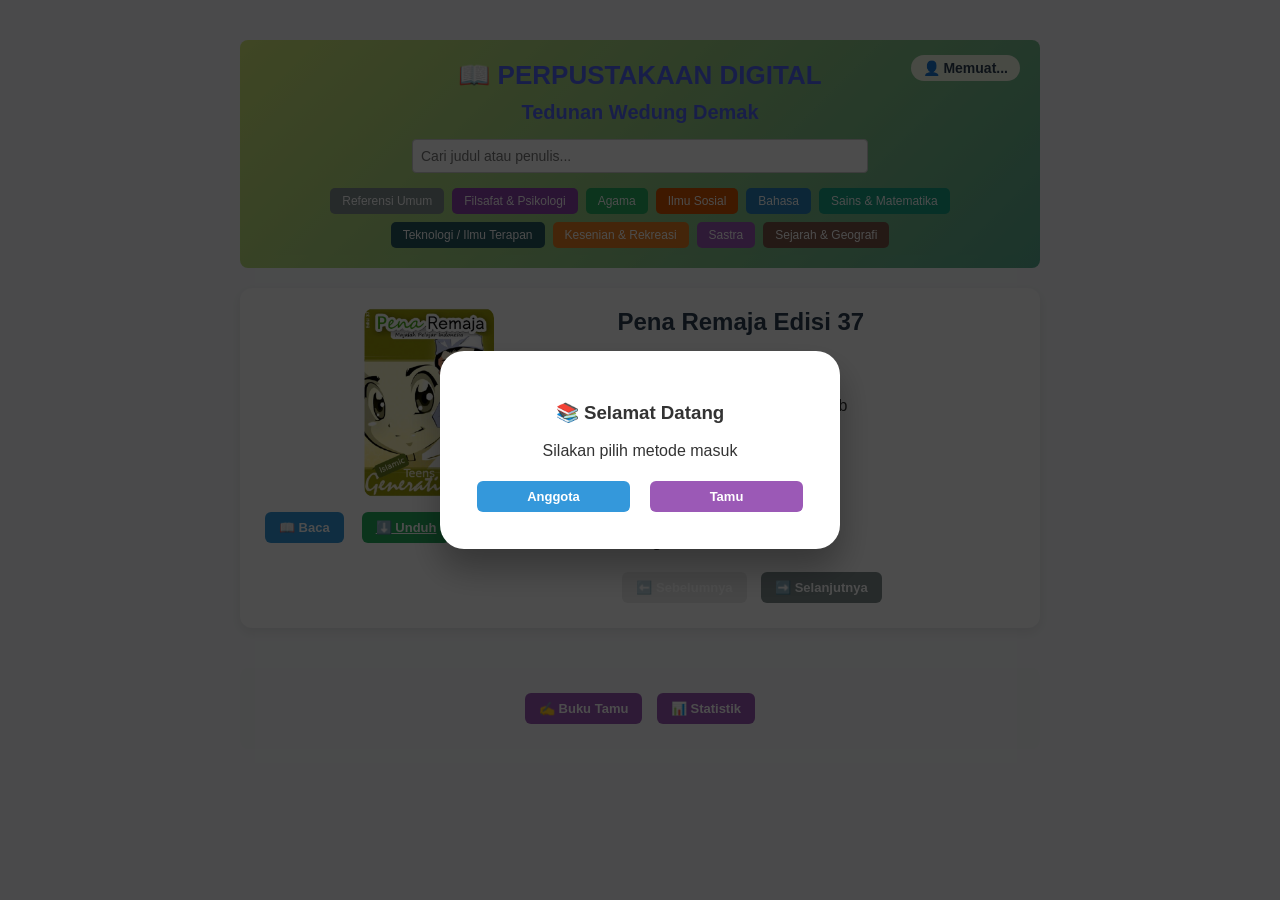
==== commit 876171be: "Update index.html" ====
--- a/index.html
+++ b/index.html
@@ -1,3 +1,4 @@
+
 <!DOCTYPE html>
 <html lang="id">
 <head>
@@ -5,7 +6,7 @@
     <meta name="viewport" content="width=device-width, initial-scale=1.0, user-scalable=yes">
     <title>Perpus Tedunan - Perpustakaan Digital</title>
     <style>
-        /* ========== STYLE ========== */
+        /* ========== STYLE (sama seperti sebelumnya) ========== */
         * { box-sizing: border-box; }
         body { font-family: Arial, sans-serif; background: #f9fafc; margin: 0; padding: 20px; color: #333; }
         button:disabled, .btn.nav:disabled { background: #ddd !important; cursor: not-allowed; opacity: 0.6; }
@@ -33,7 +34,7 @@
         .search-results tbody tr:hover { background-color: #eef2f7; cursor: pointer; }
         .pagination { margin-top: 15px; text-align: center; padding: 10px; }
         .pagination button { background-color: #2c3e50; color: white; border: none; padding: 6px 14px; margin: 0 4px; border-radius: 6px; cursor: pointer; }
-        .book-card { max-width: 800px; margin: auto; display: flex; gap: 20px; background: #ffffff; padding: 20px; border-radius: 12px; box-shadow: 0 4px 12px rgba(0,0,0,0.08); align-items: flex-start; }
+        .book-card { max-width: 800px; margin: auto; display: flex; gap: 20px; background: #ffffff; padding: 20px; border-radius: 12px; box-shadow: 0 4px 12px rgba(0,0,0,0.08); align-items: flex-start; position: relative; }
         .book-image { display: flex; flex-direction: column; align-items: center; }
         .book-image img { width: 130px; border-radius: 10px; }
         #noCover { width: 130px; height: 180px; font-size: 70px; display: flex; align-items: center; justify-content: center; background: #f0f3f5; border-radius: 10px; color: #aaa; }
@@ -46,6 +47,7 @@
         .nav { background: #7f8c8d; color: #fff; }
         .close { background: #e74c3c; color: #fff; }
         .guest { background: #9b59b6; color: #fff; }
+        .share-btn { background: #f39c12; color: #fff; }
         .viewer { max-width: 800px; margin: 20px auto; display: none; background: #fff; border-radius: 12px; box-shadow: 0 4px 20px rgba(0,0,0,0.15); overflow: hidden; }
         .viewer.show { display: block; }
         .viewer-actions { text-align: right; padding: 10px; background: #f5f7fa; border-bottom: 1px solid #ddd; }
@@ -66,6 +68,7 @@
 <div id="loginOverlay" class="overlay"><div class="modal-card" id="loginModalCard"></div></div>
 <div id="profilOverlay" class="overlay"><div class="modal-card"><h2>👤 Profil Pengguna</h2><div id="profilContent"></div><button id="btnLogout" class="btn close" style="margin-top:15px;">🚪 Logout</button><button id="btnTutupProfil" class="btn nav">Tutup</button></div></div>
 <div id="toastMsg" class="toast"></div>
+<iframe name="hiddenFrame" style="display:none"></iframe>
 
 <header>
     <div class="search-box"><h1>📖 PERPUSTAKAAN DIGITAL</h1><h2>Tedunan Wedung Demak</h2><input type="text" id="searchInput" placeholder="Cari judul atau penulis..." autocomplete="off"></div>
@@ -86,8 +89,25 @@
 </header>
 
 <div class="book-card">
-    <div class="book-image"><img id="cover" src="" alt="Sampul Buku" style="display:none;"><div id="noCover">📚</div><div class="book-actions"><a id="btnBaca" class="btn read">📖 Baca</a><a id="btnUnduh" class="btn download" target="_blank" rel="noopener noreferrer">⬇️ Unduh</a></div></div>
-    <div class="book-info"><h2 id="judul">Memuat...</h2><h4 id="penulis"></h4><p><strong>Penerbit:</strong> <span id="penerbit"></span></p><p><strong>Kota:</strong> <span id="kota"></span></p><p><strong>Tahun:</strong> <span id="tahun"></span></p><p><strong>ISBN:</strong> <span id="isbn"></span></p><p><strong>Kategori:</strong> <span id="kategori"></span></p><div class="book-actions"><button id="btnPrev" class="btn nav">⬅️ Sebelumnya</button><button id="btnNext" class="btn nav">➡️ Selanjutnya</button></div></div>
+    <div class="book-image">
+        <img id="cover" src="" alt="Sampul Buku" style="display:none;">
+        <div id="noCover">📚</div>
+        <div class="book-actions">
+            <a id="btnBaca" class="btn read">📖 Baca</a>
+            <a id="btnUnduh" class="btn download" target="_blank" rel="noopener noreferrer">⬇️ Unduh</a>
+            <button id="btnShare" class="btn share-btn">🔗 Salin Tautan</button>
+        </div>
+    </div>
+    <div class="book-info">
+        <h2 id="judul">Memuat...</h2><h4 id="penulis"></h4>
+        <p><strong>Penerbit:</strong> <span id="penerbit"></span></p><p><strong>Kota:</strong> <span id="kota"></span></p>
+        <p><strong>Tahun:</strong> <span id="tahun"></span></p><p><strong>ISBN:</strong> <span id="isbn"></span></p>
+        <p><strong>Kategori:</strong> <span id="kategori"></span></p>
+        <div class="book-actions">
+            <button id="btnPrev" class="btn nav">⬅️ Sebelumnya</button>
+            <button id="btnNext" class="btn nav">➡️ Selanjutnya</button>
+        </div>
+    </div>
 </div>
 
 <div id="mediaViewer" class="viewer">
@@ -105,7 +125,7 @@
 </footer>
 
 <script>
-    // Konfigurasi Google Form untuk aktivitas
+    // ==================== KONFIGURASI GOOGLE FORM ====================
     const FORM_ACTIVITY_URL = "https://docs.google.com/forms/d/e/1FAIpQLSer60Wv1n-8UNTumz_k9KPY4NEI9pJGScDyijMvEPsZRGMgdg/formResponse";
     const ENTRY_NAMA = "entry.293670136";
     const ENTRY_AKTIVITAS = "entry.994210116";
@@ -129,16 +149,64 @@
         setTimeout(() => toast.style.opacity = "0", 2500);
     }
 
+    // ==================== UPDATE URL DAN TITLE ====================
+    function updateURLAndTitle(index) {
+        const newURL = new URL(window.location.href);
+        if (index > 1) {
+            newURL.searchParams.set('buku', index);
+        } else {
+            newURL.searchParams.delete('buku');
+        }
+        window.history.pushState({}, '', newURL);
+        // Update title halaman
+        const judulElem = document.getElementById("judul");
+        if (judulElem && judulElem.innerText !== "Memuat...") {
+            document.title = `${judulElem.innerText} - Perpus Tedunan`;
+        } else {
+            document.title = "Perpus Tedunan - Perpustakaan Digital";
+        }
+    }
+
+    // ==================== FUNGSI SHARE ====================
+    function shareCurrentBook() {
+        const url = window.location.href;
+        navigator.clipboard.writeText(url).then(() => {
+            showToast("🔗 Tautan buku disalin ke clipboard!");
+        }).catch(() => {
+            alert("Gagal menyalin tautan. Silakan salin manual: " + url);
+        });
+    }
+
+    // ==================== LOG ACTIVITY ====================
     function logActivity(activity, judulBuku) {
         if (!currentUser) return;
         let tampilanNama = currentUser.nama;
         if (!currentUser.isAnggota && currentUser.status) tampilanNama = `${currentUser.nama} (${currentUser.status})`;
         else if (currentUser.isAnggota) tampilanNama = `${currentUser.nama} (Anggota)`;
-        const fd = new URLSearchParams();
-        fd.append(ENTRY_NAMA, tampilanNama);
-        fd.append(ENTRY_AKTIVITAS, activity);
-        fd.append(ENTRY_JUDUL, judulBuku);
-        fetch(FORM_ACTIVITY_URL, { method: "POST", mode: "no-cors", body: fd.toString() }).catch(e => console.warn(e));
+        
+        const form = document.createElement('form');
+        form.method = 'POST';
+        form.action = FORM_ACTIVITY_URL;
+        form.target = 'hiddenFrame';
+        form.style.display = 'none';
+        
+        const addField = (name, value) => {
+            const input = document.createElement('input');
+            input.type = 'hidden';
+            input.name = name;
+            input.value = value;
+            form.appendChild(input);
+        };
+        addField(ENTRY_NAMA, tampilanNama);
+        addField(ENTRY_AKTIVITAS, activity);
+        addField(ENTRY_JUDUL, judulBuku);
+        
+        document.body.appendChild(form);
+        form.submit();
+        setTimeout(() => form.remove(), 1000);
+        
+        console.log(`[LOG] ${tampilanNama} - ${activity} - ${judulBuku}`);
+        // Tidak menampilkan toast setiap kali agar tidak mengganggu
     }
 
     // ==================== LOGIN & PROFIL ====================
@@ -268,6 +336,7 @@
     function getEmbedUrl(u) { if (!u || u === "#") return null; let fid = null; let m1 = u.match(/drive\.google\.com\/file\/d\/([^\/]+)/); let m2 = u.match(/drive\.google\.com\/open\?id=([^&]+)/); if (m1) fid = m1[1]; if (m2) fid = m2[1]; return fid ? `https://drive.google.com/file/d/${fid}/preview` : u; }
     function getMediaType(u) { if (!u) return 'unknown'; let l = u.toLowerCase(); if (l.includes('drive.google.com')) return 'google_drive'; if (l.endsWith('.pdf')) return 'pdf'; if (l.endsWith('.mp4') || l.endsWith('.webm') || l.endsWith('.mov')) return 'video'; return 'pdf'; }
     function parseCSV(r) { let m = r.match(/(".*?"|[^",]+)(?=\s*,|\s*$)/g); if (!m) return []; return m.map(x => x.replace(/^"|"$/g, '').trim()); }
+    
     function tampilkanData(i) {
         if (!dataRows.length || i >= dataRows.length || i < 1) return;
         let c = parseCSV(dataRows[i]); if (c.length < 7) return;
@@ -275,6 +344,10 @@
         document.getElementById("penerbit").innerText = c[2] || "-"; document.getElementById("kota").innerText = c[3] || "-";
         document.getElementById("tahun").innerText = c[4] || "-"; document.getElementById("isbn").innerText = c[5] || "-";
         document.getElementById("kategori").innerText = c[8] || "-"; currentBookTitle = c[0] || "Unknown";
+        
+        // Update title dan URL setelah data ditampilkan
+        updateURLAndTitle(i);
+        
         let coverImg = document.getElementById("cover"), noCoverDiv = document.getElementById("noCover"), coverUrl = c[6] || "";
         if (coverUrl && coverUrl !== "") { coverImg.src = coverUrl; coverImg.style.display = "block"; noCoverDiv.style.display = "none"; coverImg.onerror = () => { coverImg.style.display = "none"; noCoverDiv.style.display = "flex"; }; }
         else { coverImg.style.display = "none"; noCoverDiv.style.display = "flex"; }
@@ -293,7 +366,16 @@
         pag.forEach(it => {
             let cols = parseCSV(dataRows[it.index]); let tr = document.createElement("tr");
             tr.innerHTML = `<td>${escapeHtml(it.judul)}</td><td>${escapeHtml(it.penulis)}</td><td>${cols[4] || "-"}</td>`;
-            tr.onclick = () => { currentIndex = it.index; tampilkanData(currentIndex); updateButtonState(); rd.style.display = "none"; searchInput.value = ""; document.querySelector(".book-card")?.scrollIntoView({ behavior: "smooth" }); };
+            tr.onclick = () => { 
+                currentIndex = it.index; 
+                tampilkanData(currentIndex); 
+                updateButtonState(); 
+                rd.style.display = "none"; 
+                searchInput.value = ""; 
+                document.querySelector(".book-card")?.scrollIntoView({ behavior: "smooth" });
+                // Log aktivitas klik pencarian sebagai "Lihat Detail" (opsional)
+                if (currentUser) logActivity("Lihat Detail", it.judul);
+            };
             tbody.appendChild(tr);
         });
         tbl.appendChild(tbody); rd.appendChild(tbl);
@@ -307,7 +389,11 @@
     function updateButtonState() { document.getElementById("btnPrev").disabled = (currentIndex <= 1); document.getElementById("btnNext").disabled = (currentIndex >= dataRows.length - 1); }
 
     function initReadButton() {
-        let btnBaca = document.getElementById("btnBaca"), btnUnduh = document.getElementById("btnUnduh"), viewer = document.getElementById("mediaViewer"), iframe = document.getElementById("pdfFrame"), vp = document.getElementById("videoPlayer"), vs = document.getElementById("videoSource"), closeBtn = document.getElementById("btnCloseViewer"), openTab = document.getElementById("btnOpenNewTab"), infoMsg = document.getElementById("infoMsg");
+        let btnBaca = document.getElementById("btnBaca"), btnUnduh = document.getElementById("btnUnduh"), btnShare = document.getElementById("btnShare");
+        let viewer = document.getElementById("mediaViewer"), iframe = document.getElementById("pdfFrame"), vp = document.getElementById("videoPlayer"), vs = document.getElementById("videoSource"), closeBtn = document.getElementById("btnCloseViewer"), openTab = document.getElementById("btnOpenNewTab"), infoMsg = document.getElementById("infoMsg");
+        
+        btnShare.onclick = () => shareCurrentBook();
+        
         function openMedia(rawUrl, isRead = true) {
             if (!rawUrl || rawUrl === "#") { alert("File belum tersedia."); return; }
             currentFileUrl = rawUrl; iframe.style.display = "none"; vp.style.display = "none"; vp.pause(); iframe.src = ""; vs.src = ""; vp.load(); infoMsg.innerHTML = "";
@@ -333,7 +419,17 @@
             let res = await fetch('buku.csv?t=' + Date.now()); if (!res.ok) throw new Error("buku.csv tidak ditemukan");
             let txt = await res.text(); dataRows = txt.trim().split(/\r?\n/);
             if (dataRows.length < 2) { document.getElementById("judul").innerText = "Data buku kosong"; return; }
-            currentIndex = 1; tampilkanData(currentIndex); updateButtonState();
+            
+            // Ambil parameter 'buku' dari URL
+            const urlParams = new URLSearchParams(window.location.search);
+            let bukuId = parseInt(urlParams.get('buku'));
+            if (!isNaN(bukuId) && bukuId >= 1 && bukuId < dataRows.length) {
+                currentIndex = bukuId;
+            } else {
+                currentIndex = 1;
+            }
+            
+            tampilkanData(currentIndex); updateButtonState();
             document.getElementById("btnNext").onclick = () => { if (currentIndex < dataRows.length - 1) { currentIndex++; tampilkanData(currentIndex); updateButtonState(); } };
             document.getElementById("btnPrev").onclick = () => { if (currentIndex > 1) { currentIndex--; tampilkanData(currentIndex); updateButtonState(); } };
             initReadButton(); initGuestBook(); initStats(); initCategoryFilter();
